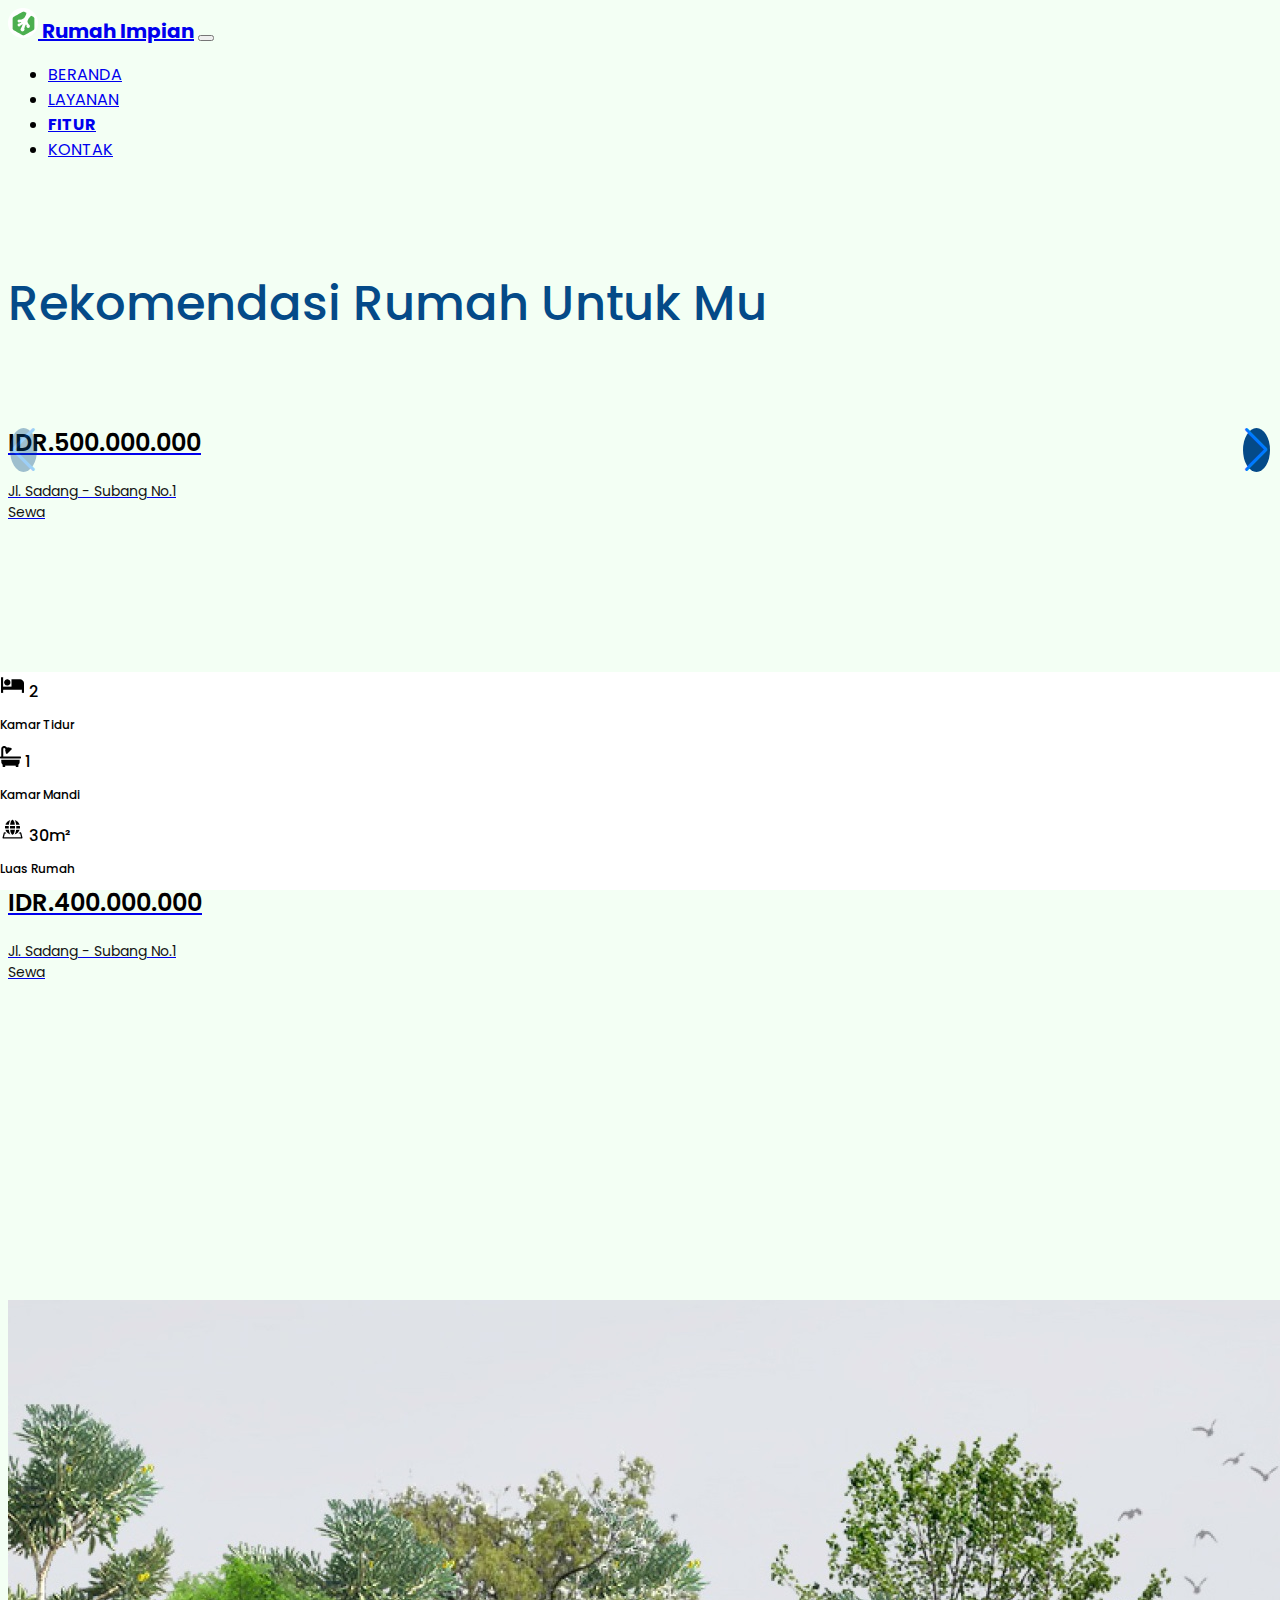
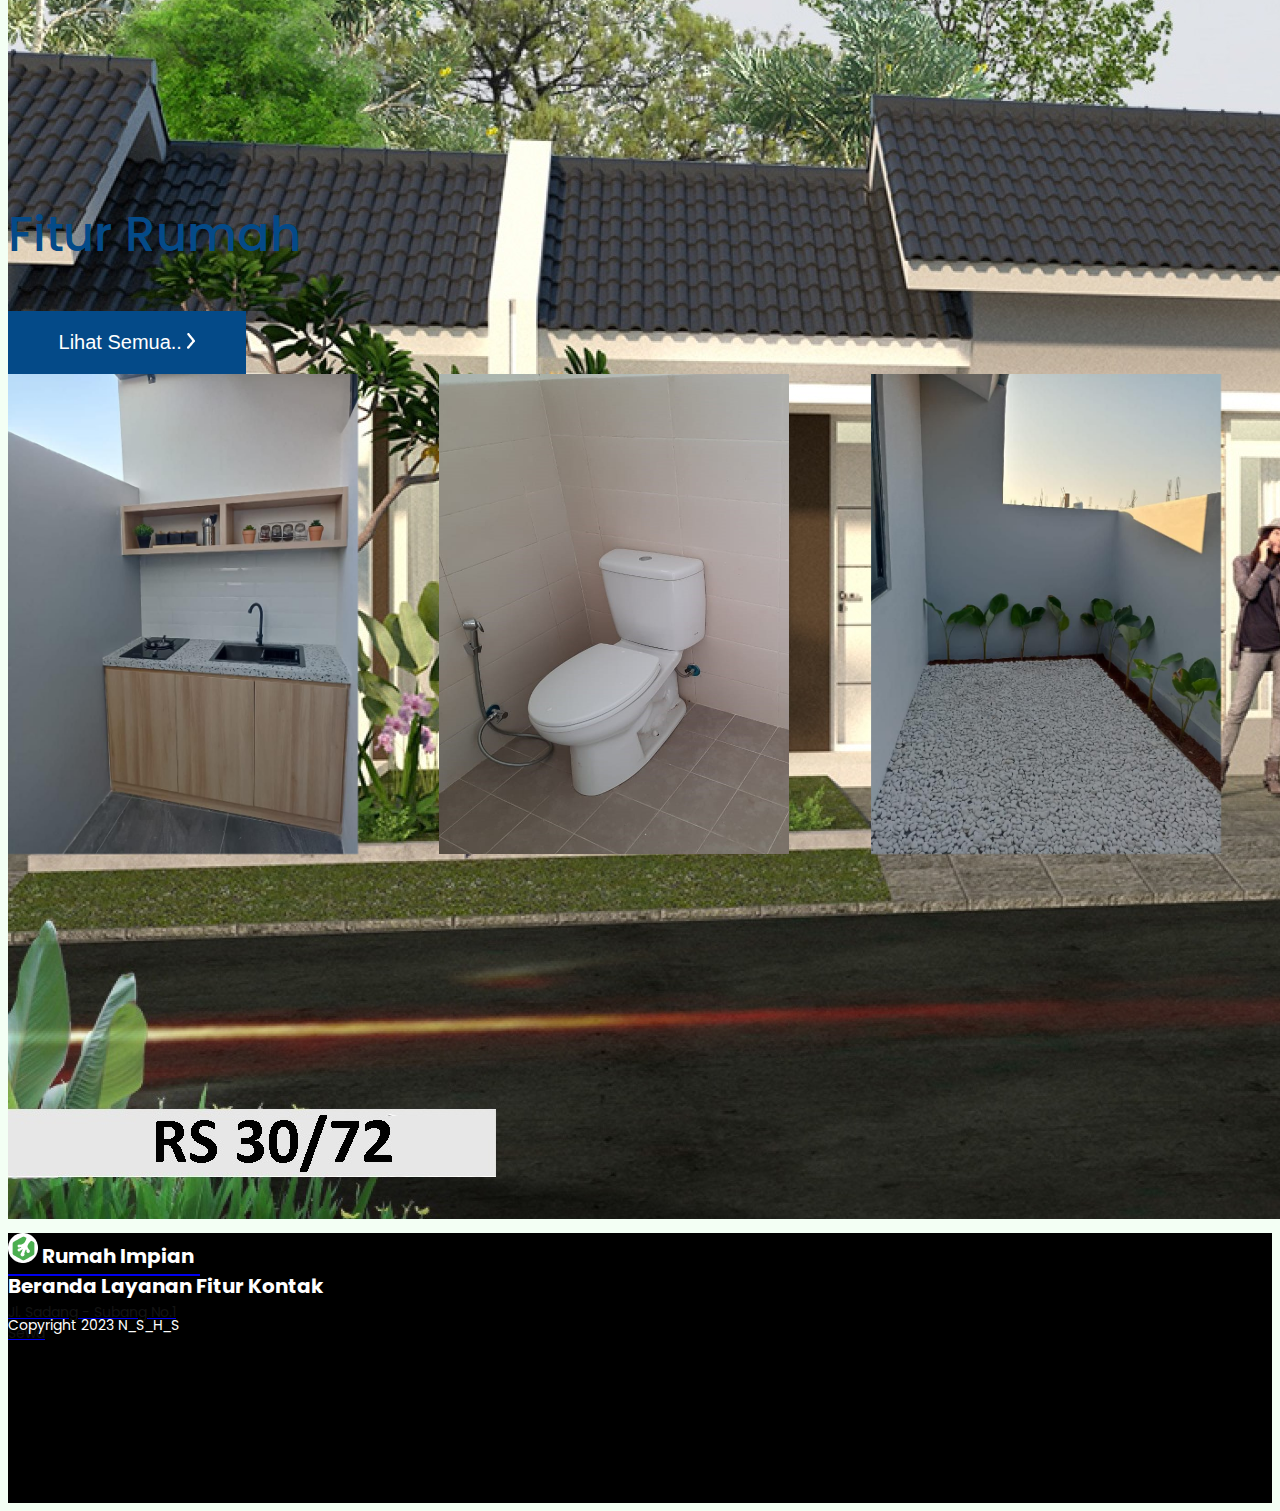
==== fitur.html @ d974c6dc "first commit" ====
<!doctype html>
<html lang="en">

<head>
    <!-- Required meta tags -->
    <meta charset="utf-8">
    <meta name="viewport" content="width=device-width, initial-scale=1">

    <!-- Bootstrap CSS -->
    <link href="https://cdn.jsdelivr.net/npm/bootstrap@5.0.2/dist/css/bootstrap.min.css" rel="stylesheet" integrity="sha384-EVSTQN3/azprG1Anm3QDgpJLIm9Nao0Yz1ztcQTwFspd3yD65VohhpuuCOmLASjC" crossorigin="anonymous">


    <!-- Font Google -->
    <link rel="preconnect" href="https://fonts.googleapis.com">
    <link rel="preconnect" href="https://fonts.gstatic.com" crossorigin>
    <link href="https://fonts.googleapis.com/css2?family=Poppins:wght@400;500;700&display=swap" rel="stylesheet">
    <link rel="stylesheet" href="https://cdn.jsdelivr.net/npm/boxicons@latest/css/boxicons.min.css">
    <!-- My Style -->
    <link rel="stylesheet" href="css/style.css">
    <link rel="stylesheet" href="css/fontawesome/css/fontawesome.min.css">
    <!-- Responsive Style -->
    <link rel="stylesheet" href="css/responsive.css">

    <!-- Logo Title Bar-->
    <link rel="icon" href="Assets/img/Logo Rumah Impian.png" type="image/x-icon">
    <!-- swipeer -->
    <link rel="stylesheet" href="https://cdn.jsdelivr.net/npm/swiper@10/swiper-bundle.min.css" />

    <title>Rumah Impian</title>
</head>
  
<body>

    <!-- Navbar -->
    <nav class="navbar navbar-expand-lg navbar-dark bg-transparent position-fixed w-100">
        <div class="container">
          <a class="navbar-brand" href="#">
            <img src="Assets/img/Logo Rumah Impian.png" alt="" width="30"                    
                class="d-inline-block align-text-top me-3">
            Rumah Impian</a>
          <button class="navbar-toggler" type="button" data-bs-toggle="collapse" data-bs-target="#navbarNav" aria-controls="navbarNav" aria-expanded="false" aria-label="Toggle navigation">
            <span class="navbar-toggler-icon"></span>
          </button>
          <div class="collapse navbar-collapse" id="navbarNav">
            <ul class="navbar-nav mx-auto">
              <li class="nav-item mx-2">
                <a href="index.html" class="nav-link" >BERANDA</a>
              </li>
              <li class="nav-item mx-2">
                <a class="nav-link" href="layanan.html">LAYANAN</a>
              </li>
              <li class="nav-item mx-2">
                <a class="nav-link active " href="fitur1.html">FITUR</a>
              </li>
              <li class="nav-item mx-2">
                <a href="Kontak.html" class="nav-link">KONTAK</a>
              </li>
            </ul>

          </div>
        </div>
    </nav>
<br><br>
    <section id="Rekomendasi">
      <div class="container">
        <div class="row mb-5">
          <div class="col-12 text-center">
            <h2>Rekomendasi Rumah Untuk Mu</h2>
          </div>
        </div>

        <div class="row">
          <div class="col-4 mb-4">
            <div class="card p-2" style="width: 22rem;">
              <img src="Assets/img/rumah tipe 4598.jpg" alt=""><br>
              <a href="profil1.html">
              <div class="card-body">
                <h4>IDR.500.000.000</h4>
                <p class="mb-4 lh-sm">Jl. Sadang - Subang No.1 <br> <span class="text-danger">Sewa</span> </p>
              </div>

              <div class="card-fasilitas d-flex justify-content-between px-4">
                <span>
                  <img src="Assets/img/bed icon.png" alt=""> 2
                  <p>Kamar Tidur</p>
                </span>

                <span>
                  <img src="Assets/img/bath icon.png" alt=""> 1
                  <p>Kamar Mandi</p>
                </span>

                <span>
                  <img src="Assets/img/luas rumah icon.png" alt=""> 45m²
                  <p>Luas Rumah</p>
                </span>
              </div>
             </a>
            </div>
          </div>

          <div class="col-4 mb-4">
            <div class="card p-2" style="width: 22rem;">
              <img src="Assets/img/rumah tipe 3672.jpg" alt=""><br>
              <a href="profil2.html">
              <div class="card-body">
                <h4>IDR.400.000.000</h4>
                <p class="mb-4 lh-sm">Jl. Sadang - Subang No.1 <br> <span class="text-danger">Sewa</span> </p>
              </div>

              <div class="card-fasilitas d-flex justify-content-between px-4">
                <span>
                  <img src="Assets/img/bed icon.png" alt=""> 2
                  <p>Kamar Tidur</p>
                </span>

                <span>
                  <img src="Assets/img/bath icon.png" alt=""> 1
                  <p>Kamar Mandi</p>
                </span>

                <span>
                  <img src="Assets/img/luas rumah icon.png" alt=""> 36m²
                  <p>Luas Rumah</p>
                </span>
              </div>
             </a>
            </div>
          </div>
          <div class="col-4 mb-4">
            <div class="card p-2" style="width: 22rem;">
              <img src="Assets/img/rumah tipe 3072.jpg" alt=""><br>
              <a href="profil3.html">
              <div class="card-body">
                <h4>IDR.350.000.000</h4>
                <p class="mb-4 lh-sm">Jl. Sadang - Subang No.1 <br> <span class="text-danger">Sewa</span> </p>
              </div>

              <div class="card-fasilitas d-flex justify-content-between px-4">
                <span>
                  <img src="Assets/img/bed icon.png" alt=""> 2
                  <p>Kamar Tidur</p>
                </span>

                <span>
                  <img src="Assets/img/bath icon.png" alt=""> 1
                  <p>Kamar Mandi</p>
                </span>

                <span>
                  <img src="Assets/img/luas rumah icon.png" alt=""> 30m²
                  <p>Luas Rumah</p>
                </span>
              </div>
             </a>
            </div>
          </div>
          <!-- <div class="col-4 mb-4">
            <div class="card p-2" style="width: 22rem;">
              <img src="Assets/img/Home Image 4.png" alt="">
              <a href="profil4.html">
              <div class="card-body">
                <h4>IDR.500.000.000</h4>
                <p class="mb-4 lh-sm">Jl. Sadang - Subang No.1 <br> <span class="text-danger">Sewa</span> </p>
              </div>

              <div class="card-fasilitas d-flex justify-content-between px-4">
                <span>
                  <img src="Assets/img/bed icon.png" alt=""> 2
                  <p>Kamar Tidur</p>
                </span>

                <span>
                  <img src="Assets/img/bath icon.png" alt=""> 1
                  <p>Kamar Mandi</p>
                </span>

                <span>
                  <img src="Assets/img/luas rumah icon.png" alt=""> 45m²
                  <p>Luas Rumah</p>
                </span>
              </div>
             </a>
            </div>
          </div>
          <div class="col-4 mb-4">
            <div class="card p-2" style="width: 22rem;">
              <img src="Assets/img/Home Image 5.png" alt="">
              <a href="profil5.html">
              <div class="card-body">
                <h4>IDR.400.000.000</h4>
                <p class="mb-4 lh-sm">Jl. Sadang - Subang No.1 <br> <span class="text-danger">Sewa</span> </p>
              </div>

              <div class="card-fasilitas d-flex justify-content-between px-4">
                <span>
                  <img src="Assets/img/bed icon.png" alt=""> 2
                  <p>Kamar Tidur</p>
                </span>

                <span>
                  <img src="Assets/img/bath icon.png" alt=""> 1
                  <p>Kamar Mandi</p>
                </span>

                <span>
                  <img src="Assets/img/luas rumah icon.png" alt=""> 36m²
                  <p>Luas Rumah</p>
                </span>
              </div>
             </a>
            </div>
          </div> 
          <div class="col-4 mb-4">
            <div class="card p-2" style="width: 22rem;">
              <img src="Assets/img/Home Image 6.png" alt="">
              <a href="profil6.html">
              <div class="card-body">
                <h4>IDR.350.000.000</h4>
                <p class="mb-4 lh-sm">Jl. Sadang - Subang No.1 <br> <span class="text-danger">Sewa</span> </p>
              </div>

              <div class="card-fasilitas d-flex justify-content-between px-4">
                <span>
                  <img src="Assets/img/bed icon.png" alt=""> 2
                  <p>Kamar Tidur</p>
                </span>

                <span>
                  <img src="Assets/img/bath icon.png" alt=""> 1
                  <p>Kamar Mandi</p>
                </span>

                <span>
                  <img src="Assets/img/luas rumah icon.png" alt=""> 30m²
                  <p>Luas Rumah</p>
                </span>
              </div>
             </a>
            </div>
          </div> -->
        </div>
      </div>

    </section>

    <!-- Fitur Section -->
    <section id="fitur" class="mt-5 overflow-hidden">
      <div class="container position-relative">
        <div class="row mb-4">
          <div class="col-9">
            <h2>
              Fitur Rumah
            </h2>
          </div>
          <div class="col-3">
            <button class="button-fitur">Lihat Semua..
              <a href="fitur.html">
              <img src="Assets/img/Arrow tombol fitur.png" alt="" class="ms-4">
            </button></a>
          </div>
        </div>

        <div class="container position-relative mt-5">
          <div class="swiper mySwiper row">
            <div class="swiper-wrapper col-12 d-flex justify-content-start">
              <div class="swiper-slide card-fitur me-3 position-relative">
                <img src="Assets/img/dapur 1.jpeg"style="height: 480px; width: 350px;" alt="">

                <div class="overlay position-absolute top-0 bottom-0 start-0 end-0 w-100 h-100">
                  <div class="position-absolute top-50 start-50 translate-middle text-center w-100">
                    <h5>
                      Dapur
                    </h5>
                    <span>Rumah minimalist Type 45/98</span>
                    <h6>IDR.500jt</h6>
                  </div>
                </div>
              </div>

              <div class="swiper-slide card-fitur me-3 position-relative">
                <img src="Assets/img/toilet1.jpeg" style="height: 480px; width: 350px;" alt="">

                <div class="overlay position-absolute top-0 bottom-0 start-0 end-0 w-100 h-100">
                  <div class="position-absolute top-50 start-50 translate-middle text-center w-100">
                    <h5>
                      Kamar Mandi
                    </h5>
                    <span>Rumah minimalist Type 45/98</span>
                    <h6>IDR.500jt</h6>
                  </div>
                </div>
              </div>

              <div class="swiper-slide card-fitur me-3 position-relative">
                <img src="Assets/img/halaman belakang.jpeg" style="height: 480px; width: 350px;" alt="">

                <div class="overlay position-absolute top-0 bottom-0 start-0 end-0 w-100 h-100">
                  <div class="position-absolute top-50 start-50 translate-middle text-center w-100">
                    <h5>
                      Taman Belakang
                    </h5>
                    <span>Rumah minimalist Type 45/98</span>
                    <h6>IDR.500jt</h6>
                  </div>
                </div>
              </div>

              <div class="swiper-slide card-fitur me-3 position-relative">
                <img src="Assets/img/ruang tamu 2.jpeg" style="height: 480px; width: 350px;" alt="">

                <div class="overlay position-absolute top-0 bottom-0 start-0 end-0 w-100 h-100">
                  <div class="position-absolute top-50 start-50 translate-middle text-center w-100">
                    <h5>
                      Ruang Tamu
                    </h5>
                    <span>Rumah minimalist Type 45/98</span>
                    <h6>IDR.500jt</h6>
                  </div>
                </div>
              </div>
      
              <div class="swiper-slide card-fitur me-3 position-relative">
                <img src="Assets/img/kamar anak 2.jpeg" style="height: 480px; width: 350px;" alt="">

                <div class="overlay position-absolute top-0 bottom-0 start-0 end-0 w-100 h-100">
                  <div class="position-absolute top-50 start-50 translate-middle text-center w-100">
                    <h5>
                      Kamar Tidur
                    </h5>
                    <span>Rumah minimalist Type 45/98</span>
                    <h6>IDR.500jt</h6>
                  </div>
                </div>
              </div>
            </div>
          </div>
          <button class="swiper-button-prev position-absolute start-0 top-50 translate-middle" >
          </button>

          <button class="swiper-button-next position-absolute end-0 top-50 translate-middle">
          </button>
        </div>
      </div>
  </section><br>
    
    <footer class="d-flex align-items-center position-relative">
        <div class="container-fluid">
          <div class="container">
            <div class="row">
              <div class="col-md-7 d-flex align-items-center">
                <img src="Assets/img/Logo Rumah Impian.png" alt="">
                <a href="#" class="ms-3">Rumah Impian</a>
              </div>
              <div class="col-md-5 d-flex justify-content-evenly">
                <a href="#hero">Beranda</a>
                <a href="#layanan">Layanan</a>
                <a href="#fitur">Fitur</a>
                <a href="#contact">Kontak</a>
              </div>
            </div>
            <div class="row position-absolute copyright start-50 translate-middle">
              <div class="col-12">
                <p>Copyright 2023 N_S_H_S</p>
              </div>
            </div>
          </div>
        </div>
    </footer>


    <script src="https://cdn.jsdelivr.net/npm/swiper@10/swiper-bundle.min.js"></script>
    <script src="Js/script.js"></script>
    <!-- Optional JavaScript; choose one of the two! -->

    <!-- Option 1: Bootstrap Bundle with Popper -->
    <script src="https://cdn.jsdelivr.net/npm/bootstrap@5.0.2/dist/js/bootstrap.bundle.min.js" integrity="sha384-MrcW6ZMFYlzcLA8Nl+NtUVF0sA7MsXsP1UyJoMp4YLEuNSfAP+JcXn/tWtIaxVXM" crossorigin="anonymous"></script>

    <!-- Option 2: Separate Popper and Bootstrap JS -->
    <!--
    <script src="https://cdn.jsdelivr.net/npm/@popperjs/core@2.9.2/dist/umd/popper.min.js" integrity="sha384-IQsoLXl5PILFhosVNubq5LC7Qb9DXgDA9i+tQ8Zj3iwWAwPtgFTxbJ8NT4GN1R8p" crossorigin="anonymous"></script>
    <script src="https://cdn.jsdelivr.net/npm/bootstrap@5.0.2/dist/js/bootstrap.min.js" integrity="sha384-cVKIPhGWiC2Al4u+LWgxfKTRIcfu0JTxR+EQDz/bgldoEyl4H0zUF0QKbrJ0EcQF" crossorigin="anonymous"></script>
    -->
</body>

</html>
---- css/style.css ----
:root {
    --pr-color : #044a88 /*#048853*/;
}

body {
    font-family: 'Poppins', sans-serif;
    background-color: #f3fff4;
}

/* Navbar Style */

.navbar {
    z-index: 3;
}

/* Navbar Color */

.nav-color {
    background-color: #0d6efd /*#007245*/;
    transition: all ease-in-out 0.3s;
}

.bg-transparent {
    transition: all ease-in 0.3s;
}

* {
    z-index: 2;
}

.accsent-img {
    z-index: 1;
}

.img-hero {
    z-index: 1;
}

.navbar-brand {
    font-weight: 700;
    font-size: 20px;
}

.nav-link {
    font-size: 16px;
}

.nav-link.active {
    font-weight: 700;
}

.button-secondary {
    width: 133px;
    height: 40px;
    background-color: #fff;
    color: var(--pr-color);
    border: none;
    font-size: 16px;
    font-weight: 700;
}

.button-primary {
    width: 133px;
    height: 40px;
    background-color: transparent;
    color: #fff;
    border: none;
    font-size: 16px;
    font-weight: 400;
}

/* Hero Section */

#hero {
    background: linear-gradient(160deg, var(--pr-color), #000);
    height: 100vh;
    width: 100%;
}

.img-hero {
    height: 100%;
}

.hero-tagline h1 {
    color: #fff;
    font-weight: 700;
    font-size: 50px;
    line-height: 72px;
}

.hero-tagline p {
    font-size: 16px;
    color: #fff;
    margin-bottom: 60px;
    margin-top: 20px;
    line-height: 30px;
    width: 85%;
}

.button-lg-primary {
    width: 237px;
    height: 70px;
    background-color: #fff;
    color: var(--pr-color);
    border: none;
    font-size: 20px;
    font-weight: 700;
}

/* Layanan Section */

#layanan {
    padding: 100px 0;
}

h2 {
    font-size: 48px;
    font-weight: 500;
    color: var(--pr-color);
}

.sub-title {
    font-size: 18px;
    color: #000;
}

.card-layanan {
    width: 100%;
    height: 313px;
    border-radius: 5px;
    background-color: #fff;
    padding: 40px;
    box-shadow: 0 0 7px 3px rgba(0, 0, 0, 0.005);

    transition: all .2s ease-in;
}

.circle-icon {
    width: 70px;
    height: 70px;
    background-color: var(--pr-color);
    border-radius: 50%;

    transition: all .1s ease-in;
}

.card-layanan h3 {
    color: var(--pr-color);
    font-size: 24px;

    transition: all .2s ease-in;
}

.card-layanan p {
    color: #000;
    font-size: 14px;

    transition: all .3s ease-in;
}

/* Hover */

.card-layanan:hover {
    width: 100%;
    height: 313px;
    border-radius: 5px;
    background: linear-gradient(160deg, var(--pr-color), rgb(0, 0, 0));
    padding: 40px;
    box-shadow: 0 0 7px 3px rgba(0, 0, 0, 0.005);

    transition: all .2s ease-in;
}

.card-layanan:hover .circle-icon {
    background-color: #fff;
    transition: all .2s ease-in;
}

.card-layanan:hover h3 {
    color: #fff;
    font-size: 24px;

    transition: all .2s ease-in;
}

.card-layanan:hover p {
    color: #fff;
    font-size: 14px;

    transition: all .2s ease-in;
}

/* Search Section */

#search {
    background-image: url(/Assets/img/search-background.png
    );
    height: 100vh;
    background-repeat: no-repeat;
    background-size: cover;
    
}

#search h1 {
    font-size: 48px;
    font-style: normal;
    font-weight: 600;
    line-height: 72px;
    letter-spacing: 0cm;
    text-align: center;
    color: #67c92e;
}

#search p {
    font-size: 24px;
    font-style: normal;
    font-weight: 400;
    line-height: 36px;
    letter-spacing: 0cm;
    text-align: center;
    color: #42f569;
}

.input-cari {
    height: 88px;
}

.input-cari:focus {
    border: none;
}

.input-cari .button-secondary {
    width: 200px;
    height: 88px;
    border-color: rgba(255, 255, 255, 0.8);
    color: var(--pr-color);
    font-size: 18px;
    font-weight: 500;
    border: none;
    border-radius: 0 0 0 10px;
}

.input-cari .button-primary {
    height: 88px;
    background-color: var(--pr-color);
    color: #fff;
    border: none;
    font-size: 36px;
    font-weight: 500;
    border-radius: 0 10px 0 10px;
}

.nav-tabs {
    border: none;
}

.nav-tabs .nav-link {
    background-color: rgba(255, 255, 255, 0.5);
    border-radius: 0 0 0 0;
}

.nav-tabs .nav-link.active {
    background-color: rgba(255, 255, 255, 0.8);
    color: var(--pr-color);
    border-radius: 0 9px 0 0;
    font-weight: 500;
}

.nav-tabs .nav-link {
    color: #000;
    border: none;
}

/* Section Rekomendasi */
.card {
    height: 460px;
    width: 95%;
    border: none;
}

.card-body h4 {
    color: #000000;
    font-weight: 600;
    font-size: 24px;
    line-height: .8rem;
}

.card-body p {
    color: #141414;
    font-weight: 400;
    font-size: 14px;
}

.card:hover {
    background: linear-gradient(170deg, var(--pr-color), #007245, #007245, #000);
    box-shadow: 0 10px 20px rgba(0, 0, 0, .25);
    transition: all ease-in-out .3s;
}

.card:hover .card-body h4 {
    color: #fff;
    transition: all ease-in-out .3s;
}

.card:hover .card-body p {
    color: #fff;
    transition: all ease-in-out .3s;
}

.card-fasilitas {
    position: absolute;
    right: 0;
    left: 0;
    bottom: 10px;
    background-color: #fff;
}

.card-fasilitas span {
    font-weight: 500;
    margin-top: 18px;
    color: #000;
}

.card-fasilitas p {
    font-size: 12px;
    color: #000;
}

/* Card Fasilitas */
.button-fitur {
   width: 238px;
   height: 63px;
   background-color: var(--pr-color);
   border: none;
   font-size: 20px;
   font-weight: 500;
   color: #fff; 
}

#fitur h2 {
    font-size: 48px;
    font-weight: 500;
}

.card-fitur h5 {
    color: #fff;
    font-size: 36px;
    font-weight: 600;
}

.card-fitur span {
    color: #fff;
    font-size: 14px;
}

.card-fitur h6 {
    color: #fff;
    font-size: 24px;
    font-weight: 600;
}

.card-fitur button {
    background-color: var(--pr-color);
    color: #fff;
    border: none;
    width: 150px;
    height: 45px;
    font-size: 18px;
    font-weight: 500;
}

.card-fitur .overlay {
    background-color: rgba(0, 0, 0, 0);
    opacity: 0;
    transition: all ease-in-out .3s;
}

.card-fitur .overlay:hover {
    background-color: rgba(0, 0, 0, 0.6);
    opacity: 1;
}

.swiper-button-next {
    border: none;
    border-radius: 50%;
    width: 65px;
    height: 65px;
    background-color: var(--pr-color);
    padding: 0;
}

.swiper-button-prev {
    border: none;
    border-radius: 50%;
    width: 61px;
    height: 61px;
    background-color: var(--pr-color);
    padding: 0;
}

.col-2 {
	width: 50%;
	min-height: 200px;
	padding:10px;
	box-sizing: border-box;
	float: left;
}
.col-2 img {
	border:1px solid #f9f9f9;
	padding:5px;
	box-sizing: border-box;
}
.col-2 h3 {
	margin-bottom: 10px;
    color: #044a88;
}
.col-2 h4 {
	color: #C70039;
}
.col-2 p {
	margin:15px 0;
	text-align: justify;
	line-height: 25px;
	font-size:18px;
}

#contct {
    background-image: url(../Assets/img/bg\ contact.png);
    background-size: cover;
    background-repeat: no-repeat;
}

#contct .overlay {
    background: rgba(0, 0, 0, 0.5);
}

#contct .container {
    padding: 148px 0 148px 0;
}

#contct h3 {
    color: #FFF;
    font-size: 40px;
    font-style: normal;
    font-weight: 600;
    line-height: 60px;
    width: 441px;
}

#contct h6 {
    font-weight: 600;
    font-size: 18px;
    line-height: 27px;
    color: #FFFFFF;
    margin: 19px 0 14px 0;
}

#contact {
    background-image: url(../Assets/img/bg\ contact.png);
    margin-top: 158px;
    background-size: cover;
    background-repeat: no-repeat;
}

#contact .overlay {
    background: rgba(0, 0, 0, 0.5);
}

#contact .container {
    padding: 148px 0 148px 0;
}

#contact h3 {
    color: #FFF;
    font-size: 40px;
    font-style: normal;
    font-weight: 600;
    line-height: 60px;
    width: 441px;
}

#contact h6 {
    font-weight: 600;
    font-size: 18px;
    line-height: 27px;
    color: #FFFFFF;
    margin: 19px 0 14px 0;
}

.kontak a {
    font-style: normal;
    font-weight: normal;
    font-size: 16px;
    line-height: 18px;
    color: #FFFFFF;
    text-decoration: none;
    margin-left: 18px;
    width: 332px;
    display: inline-block;
}

.linkrumahimpian {
    font-style: normal;
    font-weight: normal;
    font-size: 16px;
    line-height: 18px;
    color: #FFFFFF;
    text-decoration: none;
}

.card-contact {
    width: 100%;
    height: 0 px;
    background-color: #FFFFFF;
    border-radius: 5px;
    padding: 10px 20px;
}

.card-contact h2 {
    font-family: Poppins;
    font-style: normal;
    font-weight: 600;
    font-size: 40px;
    line-height: 60px;
    color: #00985B;
    text-align: center;
    margin-bottom: 21px;
}

.form-control {
    background: #c4c4c4;
    height: 75px !important;
    border-radius: 0;
}

.form-floating label {
    font-style: normal;
    font-weight: normal;
    font-size: 16px;
    line-height: 18px;
    color: #717171;
}

.button-kontak {
    width: 100%;
    height: 75px;
    background: #00985B;
    border: none;
    font-weight: 600;
    font-size: 24px;
    line-height: 36px;
    color: #FFFFFF;
}

footer {
    width: 100%;
    height: 270px;
    background: #000000;
}

.copyright {
    bottom: 1%;
    color: #fff;
    font-family: Poppins;
    font-style: normal;
    font-weight: normal;
    font-size: 14px;
    line-height: 21px;
}

footer a {
    font-family: Poppins;
    font-style: normal;
    font-weight: bold;
    font-size: 20px;
    line-height: 30px;
    color: #FFFFFF;
    text-decoration: none;
}
.swiper-buton-prev:after,
.swiper-buton-next:after {
  content: '';
}

/* Swiper class */
.swiper-buton-next,
.swiper-buton-prev {
  top: initial;
  bottom: 5%;
  width: initial;
  height: initial;
  background-color: var(--container-color);
  box-shadow: 0 4px 12px hsla(0, 0%, 20%, .1);
  padding: .25rem;
  font-size: 1.5rem;
  color: var(--first-color);
}

.swiper-buton-next {
  right: initial;
  left: 4rem;
}
---- css/responsive.css ----
@media screen and (max-width : 922px){
    .input-cari .button-secondary {
        width: 120px;
        font-size: 14px;
    }

    .input-cari .button-primary {
        font-size: 24px;
    }
}

@media screen and (max-width : 576px){
    .hero-tagline h1 {
       line-height: 52px; 
    }

    .img-hero {
        width: 75%;
        height: auto;
    }

    h2 {
        font-size: 34px;
    }

    .sub-title {
        font-size: 16px;
    }

    .card-layanan {
        margin: 15px 0 ;
    }

    #search h2 {
        font-size: 42px;
        line-height: 52px;
    }

    #search p {
        font-size: 18px;
        line-height: 24px;
    }

    .input-cari .button-secondary {
        width: 50%;
        height: 60px;
        border-radius: 0;
    }

    .input-cari .button-primary {
        height: 60px;
        width: 30%;
        font-size: 20px;
        border-radius: 0 0 10px 0;
    }

    .input-cari .form-control {
        height: 60px !important;
    }
}

@media screen and (max-width :350px){
    
}
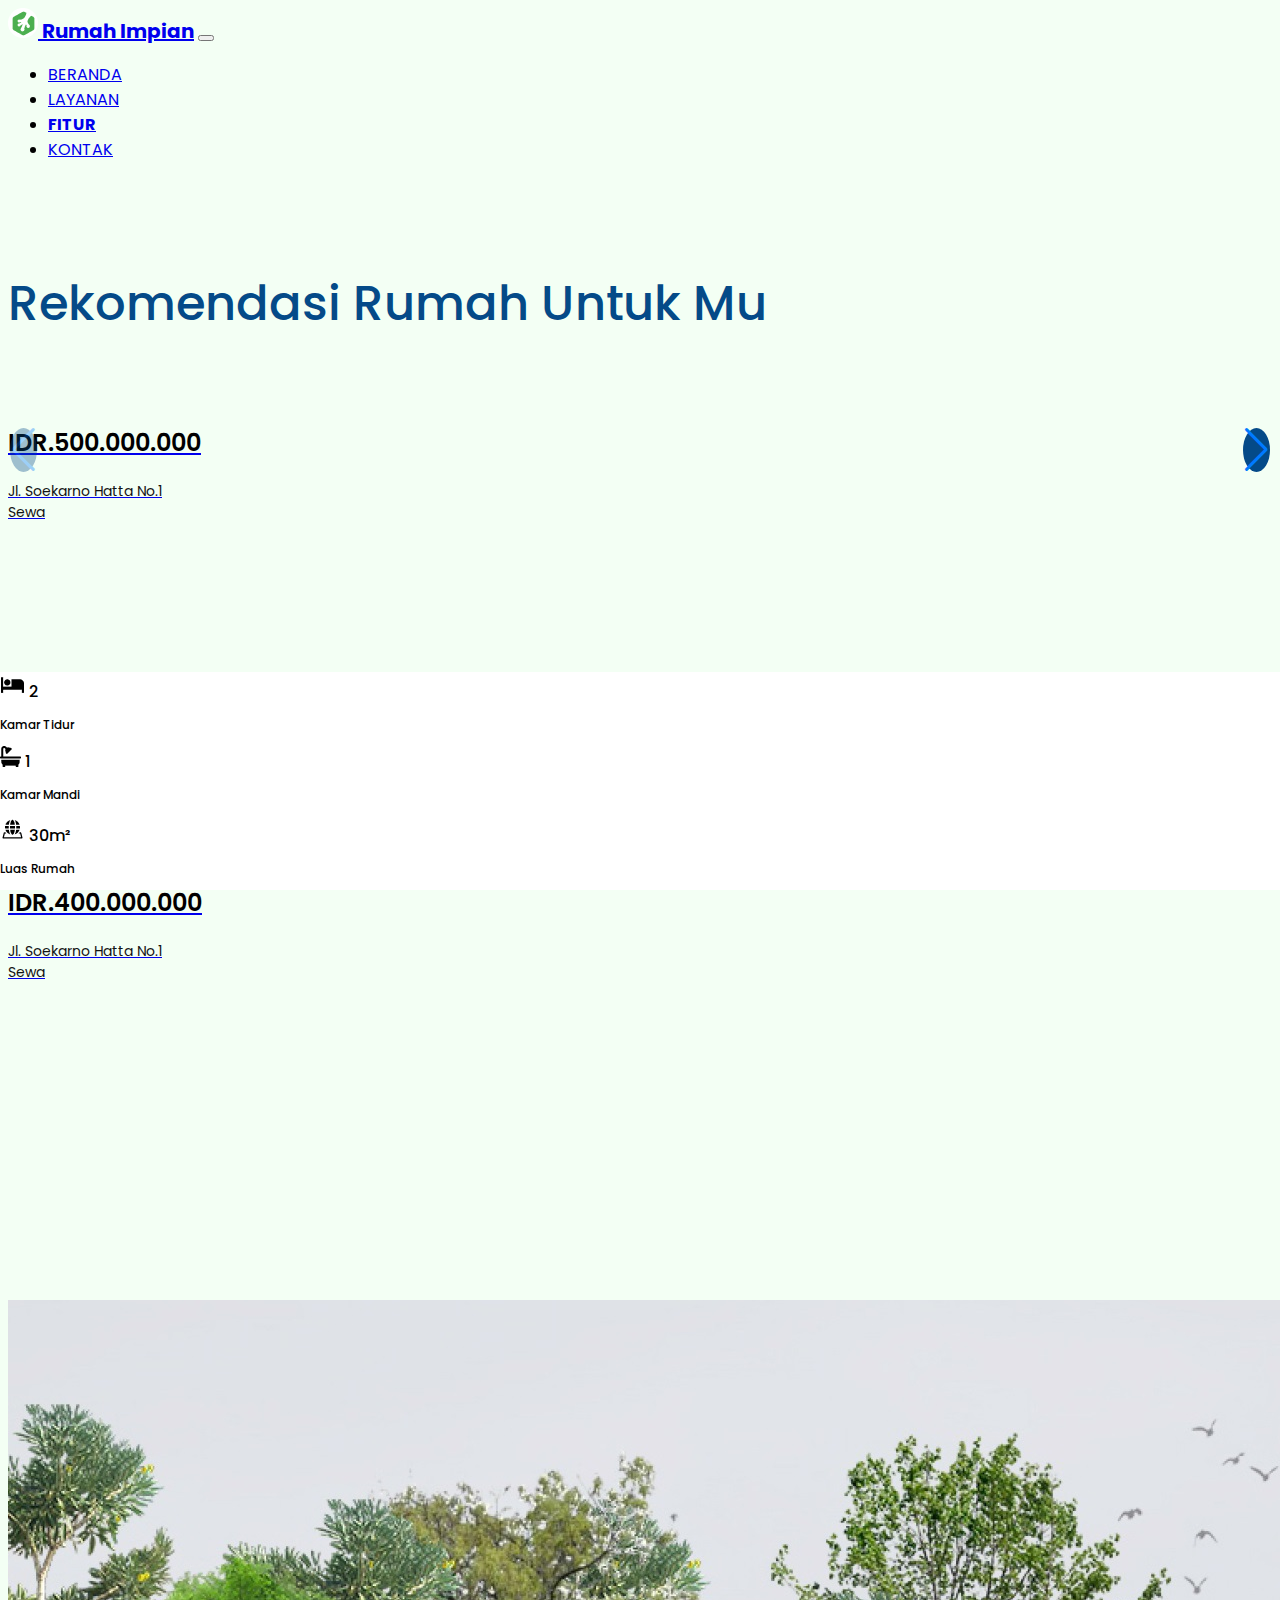
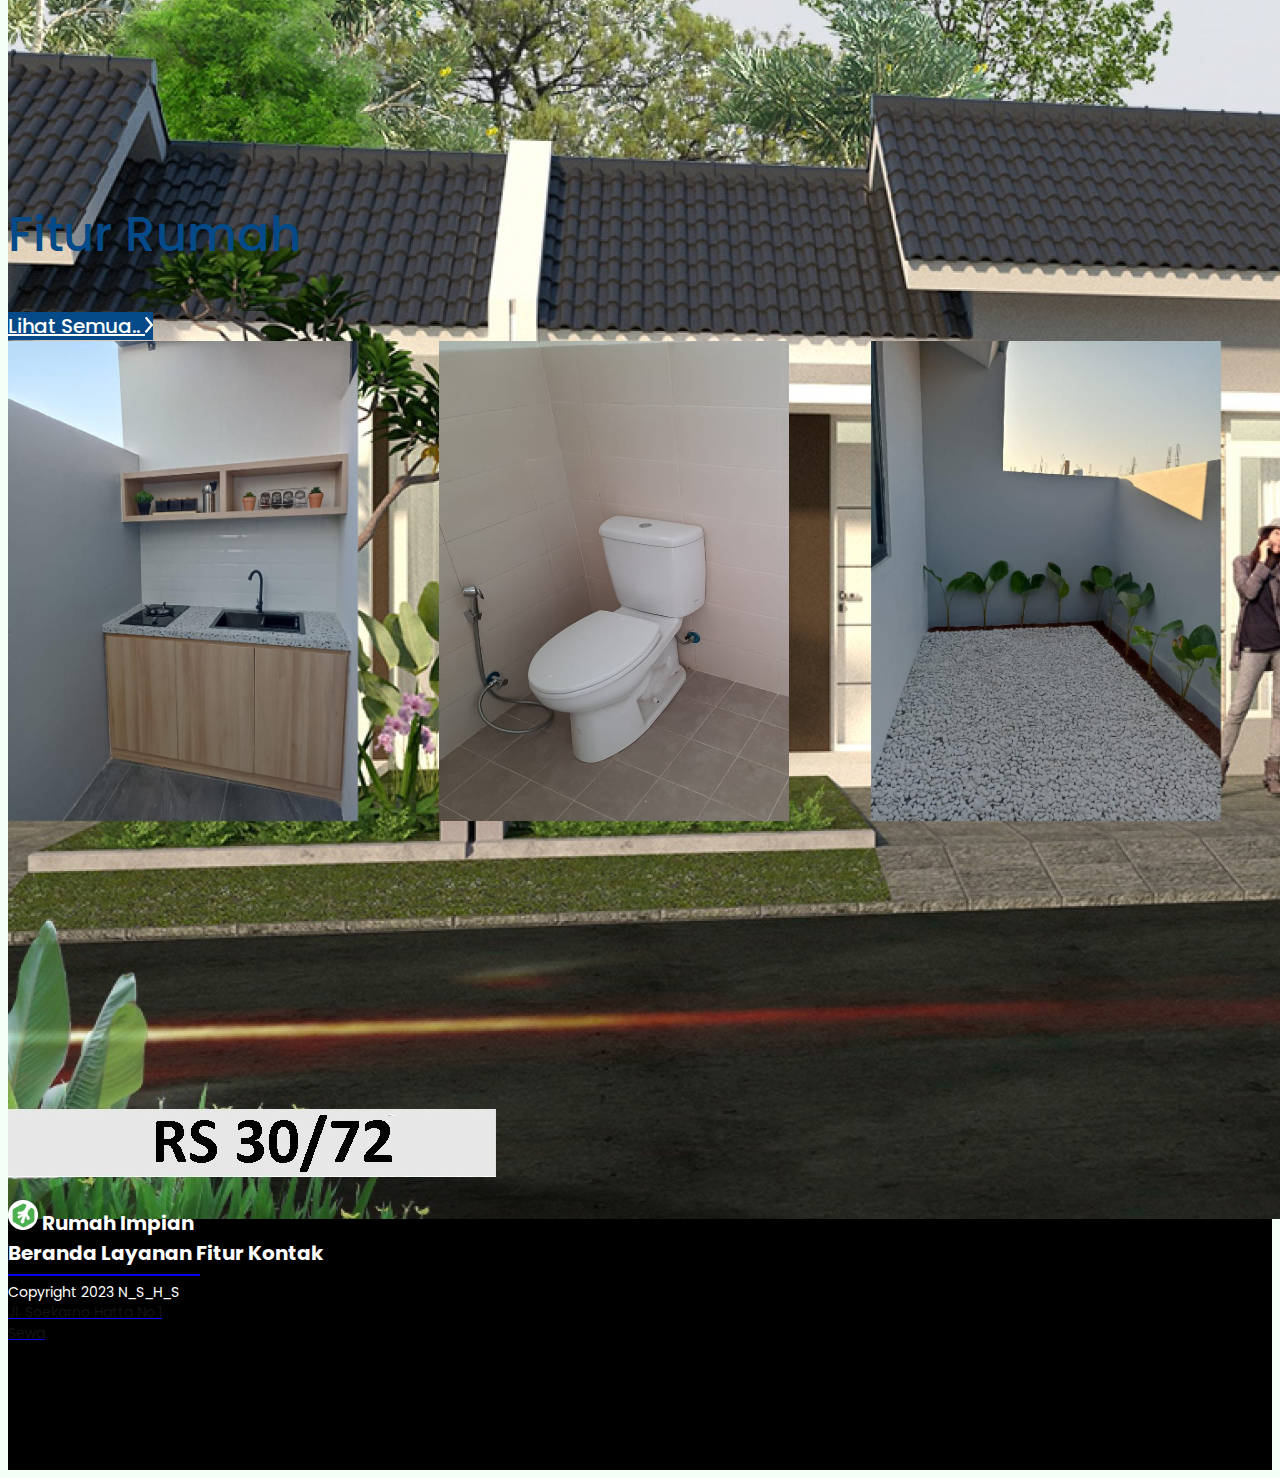
==== commit 0f357665: "Add files via upload" ====
--- a/fitur.html
+++ b/fitur.html
@@ -1,386 +1,389 @@
-<!doctype html>
-<html lang="en">
-
-<head>
-    <!-- Required meta tags -->
-    <meta charset="utf-8">
-    <meta name="viewport" content="width=device-width, initial-scale=1">
-
-    <!-- Bootstrap CSS -->
-    <link href="https://cdn.jsdelivr.net/npm/bootstrap@5.0.2/dist/css/bootstrap.min.css" rel="stylesheet" integrity="sha384-EVSTQN3/azprG1Anm3QDgpJLIm9Nao0Yz1ztcQTwFspd3yD65VohhpuuCOmLASjC" crossorigin="anonymous">
-
-
-    <!-- Font Google -->
-    <link rel="preconnect" href="https://fonts.googleapis.com">
-    <link rel="preconnect" href="https://fonts.gstatic.com" crossorigin>
-    <link href="https://fonts.googleapis.com/css2?family=Poppins:wght@400;500;700&display=swap" rel="stylesheet">
-    <link rel="stylesheet" href="https://cdn.jsdelivr.net/npm/boxicons@latest/css/boxicons.min.css">
-    <!-- My Style -->
-    <link rel="stylesheet" href="css/style.css">
-    <link rel="stylesheet" href="css/fontawesome/css/fontawesome.min.css">
-    <!-- Responsive Style -->
-    <link rel="stylesheet" href="css/responsive.css">
-
-    <!-- Logo Title Bar-->
-    <link rel="icon" href="Assets/img/Logo Rumah Impian.png" type="image/x-icon">
-    <!-- swipeer -->
-    <link rel="stylesheet" href="https://cdn.jsdelivr.net/npm/swiper@10/swiper-bundle.min.css" />
-
-    <title>Rumah Impian</title>
-</head>
-  
-<body>
-
-    <!-- Navbar -->
-    <nav class="navbar navbar-expand-lg navbar-dark bg-transparent position-fixed w-100">
-        <div class="container">
-          <a class="navbar-brand" href="#">
-            <img src="Assets/img/Logo Rumah Impian.png" alt="" width="30"                    
-                class="d-inline-block align-text-top me-3">
-            Rumah Impian</a>
-          <button class="navbar-toggler" type="button" data-bs-toggle="collapse" data-bs-target="#navbarNav" aria-controls="navbarNav" aria-expanded="false" aria-label="Toggle navigation">
-            <span class="navbar-toggler-icon"></span>
-          </button>
-          <div class="collapse navbar-collapse" id="navbarNav">
-            <ul class="navbar-nav mx-auto">
-              <li class="nav-item mx-2">
-                <a href="index.html" class="nav-link" >BERANDA</a>
-              </li>
-              <li class="nav-item mx-2">
-                <a class="nav-link" href="layanan.html">LAYANAN</a>
-              </li>
-              <li class="nav-item mx-2">
-                <a class="nav-link active " href="fitur1.html">FITUR</a>
-              </li>
-              <li class="nav-item mx-2">
-                <a href="Kontak.html" class="nav-link">KONTAK</a>
-              </li>
-            </ul>
-
-          </div>
-        </div>
-    </nav>
-<br><br>
-    <section id="Rekomendasi">
-      <div class="container">
-        <div class="row mb-5">
-          <div class="col-12 text-center">
-            <h2>Rekomendasi Rumah Untuk Mu</h2>
-          </div>
-        </div>
-
-        <div class="row">
-          <div class="col-4 mb-4">
-            <div class="card p-2" style="width: 22rem;">
-              <img src="Assets/img/rumah tipe 4598.jpg" alt=""><br>
-              <a href="profil1.html">
-              <div class="card-body">
-                <h4>IDR.500.000.000</h4>
-                <p class="mb-4 lh-sm">Jl. Sadang - Subang No.1 <br> <span class="text-danger">Sewa</span> </p>
-              </div>
-
-              <div class="card-fasilitas d-flex justify-content-between px-4">
-                <span>
-                  <img src="Assets/img/bed icon.png" alt=""> 2
-                  <p>Kamar Tidur</p>
-                </span>
-
-                <span>
-                  <img src="Assets/img/bath icon.png" alt=""> 1
-                  <p>Kamar Mandi</p>
-                </span>
-
-                <span>
-                  <img src="Assets/img/luas rumah icon.png" alt=""> 45m²
-                  <p>Luas Rumah</p>
-                </span>
-              </div>
-             </a>
-            </div>
-          </div>
-
-          <div class="col-4 mb-4">
-            <div class="card p-2" style="width: 22rem;">
-              <img src="Assets/img/rumah tipe 3672.jpg" alt=""><br>
-              <a href="profil2.html">
-              <div class="card-body">
-                <h4>IDR.400.000.000</h4>
-                <p class="mb-4 lh-sm">Jl. Sadang - Subang No.1 <br> <span class="text-danger">Sewa</span> </p>
-              </div>
-
-              <div class="card-fasilitas d-flex justify-content-between px-4">
-                <span>
-                  <img src="Assets/img/bed icon.png" alt=""> 2
-                  <p>Kamar Tidur</p>
-                </span>
-
-                <span>
-                  <img src="Assets/img/bath icon.png" alt=""> 1
-                  <p>Kamar Mandi</p>
-                </span>
-
-                <span>
-                  <img src="Assets/img/luas rumah icon.png" alt=""> 36m²
-                  <p>Luas Rumah</p>
-                </span>
-              </div>
-             </a>
-            </div>
-          </div>
-          <div class="col-4 mb-4">
-            <div class="card p-2" style="width: 22rem;">
-              <img src="Assets/img/rumah tipe 3072.jpg" alt=""><br>
-              <a href="profil3.html">
-              <div class="card-body">
-                <h4>IDR.350.000.000</h4>
-                <p class="mb-4 lh-sm">Jl. Sadang - Subang No.1 <br> <span class="text-danger">Sewa</span> </p>
-              </div>
-
-              <div class="card-fasilitas d-flex justify-content-between px-4">
-                <span>
-                  <img src="Assets/img/bed icon.png" alt=""> 2
-                  <p>Kamar Tidur</p>
-                </span>
-
-                <span>
-                  <img src="Assets/img/bath icon.png" alt=""> 1
-                  <p>Kamar Mandi</p>
-                </span>
-
-                <span>
-                  <img src="Assets/img/luas rumah icon.png" alt=""> 30m²
-                  <p>Luas Rumah</p>
-                </span>
-              </div>
-             </a>
-            </div>
-          </div>
-          <!-- <div class="col-4 mb-4">
-            <div class="card p-2" style="width: 22rem;">
-              <img src="Assets/img/Home Image 4.png" alt="">
-              <a href="profil4.html">
-              <div class="card-body">
-                <h4>IDR.500.000.000</h4>
-                <p class="mb-4 lh-sm">Jl. Sadang - Subang No.1 <br> <span class="text-danger">Sewa</span> </p>
-              </div>
-
-              <div class="card-fasilitas d-flex justify-content-between px-4">
-                <span>
-                  <img src="Assets/img/bed icon.png" alt=""> 2
-                  <p>Kamar Tidur</p>
-                </span>
-
-                <span>
-                  <img src="Assets/img/bath icon.png" alt=""> 1
-                  <p>Kamar Mandi</p>
-                </span>
-
-                <span>
-                  <img src="Assets/img/luas rumah icon.png" alt=""> 45m²
-                  <p>Luas Rumah</p>
-                </span>
-              </div>
-             </a>
-            </div>
-          </div>
-          <div class="col-4 mb-4">
-            <div class="card p-2" style="width: 22rem;">
-              <img src="Assets/img/Home Image 5.png" alt="">
-              <a href="profil5.html">
-              <div class="card-body">
-                <h4>IDR.400.000.000</h4>
-                <p class="mb-4 lh-sm">Jl. Sadang - Subang No.1 <br> <span class="text-danger">Sewa</span> </p>
-              </div>
-
-              <div class="card-fasilitas d-flex justify-content-between px-4">
-                <span>
-                  <img src="Assets/img/bed icon.png" alt=""> 2
-                  <p>Kamar Tidur</p>
-                </span>
-
-                <span>
-                  <img src="Assets/img/bath icon.png" alt=""> 1
-                  <p>Kamar Mandi</p>
-                </span>
-
-                <span>
-                  <img src="Assets/img/luas rumah icon.png" alt=""> 36m²
-                  <p>Luas Rumah</p>
-                </span>
-              </div>
-             </a>
-            </div>
-          </div> 
-          <div class="col-4 mb-4">
-            <div class="card p-2" style="width: 22rem;">
-              <img src="Assets/img/Home Image 6.png" alt="">
-              <a href="profil6.html">
-              <div class="card-body">
-                <h4>IDR.350.000.000</h4>
-                <p class="mb-4 lh-sm">Jl. Sadang - Subang No.1 <br> <span class="text-danger">Sewa</span> </p>
-              </div>
-
-              <div class="card-fasilitas d-flex justify-content-between px-4">
-                <span>
-                  <img src="Assets/img/bed icon.png" alt=""> 2
-                  <p>Kamar Tidur</p>
-                </span>
-
-                <span>
-                  <img src="Assets/img/bath icon.png" alt=""> 1
-                  <p>Kamar Mandi</p>
-                </span>
-
-                <span>
-                  <img src="Assets/img/luas rumah icon.png" alt=""> 30m²
-                  <p>Luas Rumah</p>
-                </span>
-              </div>
-             </a>
-            </div>
-          </div> -->
-        </div>
-      </div>
-
-    </section>
-
-    <!-- Fitur Section -->
-    <section id="fitur" class="mt-5 overflow-hidden">
-      <div class="container position-relative">
-        <div class="row mb-4">
-          <div class="col-9">
-            <h2>
-              Fitur Rumah
-            </h2>
-          </div>
-          <div class="col-3">
-            <button class="button-fitur">Lihat Semua..
-              <a href="fitur.html">
-              <img src="Assets/img/Arrow tombol fitur.png" alt="" class="ms-4">
-            </button></a>
-          </div>
-        </div>
-
-        <div class="container position-relative mt-5">
-          <div class="swiper mySwiper row">
-            <div class="swiper-wrapper col-12 d-flex justify-content-start">
-              <div class="swiper-slide card-fitur me-3 position-relative">
-                <img src="Assets/img/dapur 1.jpeg"style="height: 480px; width: 350px;" alt="">
-
-                <div class="overlay position-absolute top-0 bottom-0 start-0 end-0 w-100 h-100">
-                  <div class="position-absolute top-50 start-50 translate-middle text-center w-100">
-                    <h5>
-                      Dapur
-                    </h5>
-                    <span>Rumah minimalist Type 45/98</span>
-                    <h6>IDR.500jt</h6>
-                  </div>
-                </div>
-              </div>
-
-              <div class="swiper-slide card-fitur me-3 position-relative">
-                <img src="Assets/img/toilet1.jpeg" style="height: 480px; width: 350px;" alt="">
-
-                <div class="overlay position-absolute top-0 bottom-0 start-0 end-0 w-100 h-100">
-                  <div class="position-absolute top-50 start-50 translate-middle text-center w-100">
-                    <h5>
-                      Kamar Mandi
-                    </h5>
-                    <span>Rumah minimalist Type 45/98</span>
-                    <h6>IDR.500jt</h6>
-                  </div>
-                </div>
-              </div>
-
-              <div class="swiper-slide card-fitur me-3 position-relative">
-                <img src="Assets/img/halaman belakang.jpeg" style="height: 480px; width: 350px;" alt="">
-
-                <div class="overlay position-absolute top-0 bottom-0 start-0 end-0 w-100 h-100">
-                  <div class="position-absolute top-50 start-50 translate-middle text-center w-100">
-                    <h5>
-                      Taman Belakang
-                    </h5>
-                    <span>Rumah minimalist Type 45/98</span>
-                    <h6>IDR.500jt</h6>
-                  </div>
-                </div>
-              </div>
-
-              <div class="swiper-slide card-fitur me-3 position-relative">
-                <img src="Assets/img/ruang tamu 2.jpeg" style="height: 480px; width: 350px;" alt="">
-
-                <div class="overlay position-absolute top-0 bottom-0 start-0 end-0 w-100 h-100">
-                  <div class="position-absolute top-50 start-50 translate-middle text-center w-100">
-                    <h5>
-                      Ruang Tamu
-                    </h5>
-                    <span>Rumah minimalist Type 45/98</span>
-                    <h6>IDR.500jt</h6>
-                  </div>
-                </div>
-              </div>
-      
-              <div class="swiper-slide card-fitur me-3 position-relative">
-                <img src="Assets/img/kamar anak 2.jpeg" style="height: 480px; width: 350px;" alt="">
-
-                <div class="overlay position-absolute top-0 bottom-0 start-0 end-0 w-100 h-100">
-                  <div class="position-absolute top-50 start-50 translate-middle text-center w-100">
-                    <h5>
-                      Kamar Tidur
-                    </h5>
-                    <span>Rumah minimalist Type 45/98</span>
-                    <h6>IDR.500jt</h6>
-                  </div>
-                </div>
-              </div>
-            </div>
-          </div>
-          <button class="swiper-button-prev position-absolute start-0 top-50 translate-middle" >
-          </button>
-
-          <button class="swiper-button-next position-absolute end-0 top-50 translate-middle">
-          </button>
-        </div>
-      </div>
-  </section><br>
-    
-    <footer class="d-flex align-items-center position-relative">
-        <div class="container-fluid">
-          <div class="container">
-            <div class="row">
-              <div class="col-md-7 d-flex align-items-center">
-                <img src="Assets/img/Logo Rumah Impian.png" alt="">
-                <a href="#" class="ms-3">Rumah Impian</a>
-              </div>
-              <div class="col-md-5 d-flex justify-content-evenly">
-                <a href="#hero">Beranda</a>
-                <a href="#layanan">Layanan</a>
-                <a href="#fitur">Fitur</a>
-                <a href="#contact">Kontak</a>
-              </div>
-            </div>
-            <div class="row position-absolute copyright start-50 translate-middle">
-              <div class="col-12">
-                <p>Copyright 2023 N_S_H_S</p>
-              </div>
-            </div>
-          </div>
-        </div>
-    </footer>
-
-
-    <script src="https://cdn.jsdelivr.net/npm/swiper@10/swiper-bundle.min.js"></script>
-    <script src="Js/script.js"></script>
-    <!-- Optional JavaScript; choose one of the two! -->
-
-    <!-- Option 1: Bootstrap Bundle with Popper -->
-    <script src="https://cdn.jsdelivr.net/npm/bootstrap@5.0.2/dist/js/bootstrap.bundle.min.js" integrity="sha384-MrcW6ZMFYlzcLA8Nl+NtUVF0sA7MsXsP1UyJoMp4YLEuNSfAP+JcXn/tWtIaxVXM" crossorigin="anonymous"></script>
-
-    <!-- Option 2: Separate Popper and Bootstrap JS -->
-    <!--
-    <script src="https://cdn.jsdelivr.net/npm/@popperjs/core@2.9.2/dist/umd/popper.min.js" integrity="sha384-IQsoLXl5PILFhosVNubq5LC7Qb9DXgDA9i+tQ8Zj3iwWAwPtgFTxbJ8NT4GN1R8p" crossorigin="anonymous"></script>
-    <script src="https://cdn.jsdelivr.net/npm/bootstrap@5.0.2/dist/js/bootstrap.min.js" integrity="sha384-cVKIPhGWiC2Al4u+LWgxfKTRIcfu0JTxR+EQDz/bgldoEyl4H0zUF0QKbrJ0EcQF" crossorigin="anonymous"></script>
-    -->
-</body>
-
+<!doctype html>
+<html lang="en">
+
+<head>
+  <!-- Required meta tags -->
+  <meta charset="utf-8">
+  <meta name="viewport" content="width=device-width, initial-scale=1">
+
+  <!-- Bootstrap CSS -->
+  <link href="https://cdn.jsdelivr.net/npm/bootstrap@5.0.2/dist/css/bootstrap.min.css" rel="stylesheet"
+    integrity="sha384-EVSTQN3/azprG1Anm3QDgpJLIm9Nao0Yz1ztcQTwFspd3yD65VohhpuuCOmLASjC" crossorigin="anonymous">
+
+
+  <!-- Font Google -->
+  <link rel="preconnect" href="https://fonts.googleapis.com">
+  <link rel="preconnect" href="https://fonts.gstatic.com" crossorigin>
+  <link href="https://fonts.googleapis.com/css2?family=Poppins:wght@400;500;700&display=swap" rel="stylesheet">
+  <link rel="stylesheet" href="https://cdn.jsdelivr.net/npm/boxicons@latest/css/boxicons.min.css">
+  <!-- My Style -->
+  <link rel="stylesheet" href="css/style.css">
+  <link rel="stylesheet" href="css/fontawesome/css/fontawesome.min.css">
+  <!-- Responsive Style -->
+  <link rel="stylesheet" href="css/responsive.css">
+
+  <!-- Logo Title Bar-->
+  <link rel="icon" href="Assets/img/Logo Rumah Impian.png" type="image/x-icon">
+  <!-- swipeer -->
+  <link rel="stylesheet" href="https://cdn.jsdelivr.net/npm/swiper@10/swiper-bundle.min.css" />
+
+  <title>Rumah Impian</title>
+</head>
+
+<body>
+
+  <!-- Navbar -->
+  <nav class="navbar navbar-expand-lg navbar-dark bg-transparent position-fixed w-100">
+    <div class="container">
+      <a class="navbar-brand" href="#">
+        <img src="Assets/img/Logo Rumah Impian.png" alt="" width="30" class="d-inline-block align-text-top me-3">
+        Rumah Impian</a>
+      <button class="navbar-toggler" type="button" data-bs-toggle="collapse" data-bs-target="#navbarNav"
+        aria-controls="navbarNav" aria-expanded="false" aria-label="Toggle navigation">
+        <span class="navbar-toggler-icon"></span>
+      </button>
+      <div class="collapse navbar-collapse" id="navbarNav">
+        <ul class="navbar-nav mx-auto">
+          <li class="nav-item mx-2">
+            <a href="index.html" class="nav-link">BERANDA</a>
+          </li>
+          <li class="nav-item mx-2">
+            <a class="nav-link" href="layanan.html">LAYANAN</a>
+          </li>
+          <li class="nav-item mx-2">
+            <a class="nav-link active " href="fitur1.html">FITUR</a>
+          </li>
+          <li class="nav-item mx-2">
+            <a href="Kontak.html" class="nav-link">KONTAK</a>
+          </li>
+        </ul>
+
+      </div>
+    </div>
+  </nav>
+  <br><br>
+  <section id="Rekomendasi">
+    <div class="container">
+      <div class="row mt-5 mb-5">
+        <div class="col-12 text-center">
+          <h2>Rekomendasi Rumah Untuk Mu</h2>
+        </div>
+      </div>
+
+
+      <div class="row">
+        <div class="col-lg-4 col-md-6 col-sm-12 mb-4">
+          <div class="card p-2">
+            <img src="Assets/img/rumah tipe 4598.jpg" alt=""><br>
+            <a href="profil1.html">
+              <div class="card-body">
+                <h4>IDR.500.000.000</h4>
+                <p class="mb-4 lh-sm">Jl. Soekarno Hatta No.1 <br> <span class="text-danger">Sewa</span> </p>
+              </div>
+
+              <div class="card-fasilitas d-flex justify-content-between px-4">
+                <span>
+                  <img src="Assets/img/bed icon.png" alt=""> 2
+                  <p>Kamar Tidur</p>
+                </span>
+
+                <span>
+                  <img src="Assets/img/bath icon.png" alt=""> 1
+                  <p>Kamar Mandi</p>
+                </span>
+
+                <span>
+                  <img src="Assets/img/luas rumah icon.png" alt=""> 45m²
+                  <p>Luas Rumah</p>
+                </span>
+              </div>
+            </a>
+          </div>
+        </div>
+
+        <div class="col-lg-4 col-md-6 col-sm-12 mb-4">
+          <div class="card p-2">
+            <img src="Assets/img/rumah tipe 3672.jpg" alt=""><br>
+            <a href="profil2.html">
+              <div class="card-body">
+                <h4>IDR.400.000.000</h4>
+                <p class="mb-4 lh-sm">Jl. Soekarno Hatta No.1 <br> <span class="text-danger">Sewa</span> </p>
+              </div>
+
+              <div class="card-fasilitas d-flex justify-content-between px-4">
+                <span>
+                  <img src="Assets/img/bed icon.png" alt=""> 2
+                  <p>Kamar Tidur</p>
+                </span>
+
+                <span>
+                  <img src="Assets/img/bath icon.png" alt=""> 1
+                  <p>Kamar Mandi</p>
+                </span>
+
+                <span>
+                  <img src="Assets/img/luas rumah icon.png" alt=""> 36m²
+                  <p>Luas Rumah</p>
+                </span>
+              </div>
+            </a>
+          </div>
+        </div>
+
+        <div class="col-lg-4 col-md-6 col-sm-12 mb-4">
+          <div class="card p-2">
+            <img src="Assets/img/rumah tipe 3072.jpg" alt=""><br>
+            <a href="profil3.html">
+              <div class="card-body">
+                <h4>IDR.350.000.000</h4>
+                <p class="mb-4 lh-sm">Jl. Soekarno Hatta No.1 <br> <span class="text-danger">Sewa</span> </p>
+              </div>
+
+              <div class="card-fasilitas d-flex justify-content-between px-4">
+                <span>
+                  <img src="Assets/img/bed icon.png" alt=""> 2
+                  <p>Kamar Tidur</p>
+                </span>
+
+                <span>
+                  <img src="Assets/img/bath icon.png" alt=""> 1
+                  <p>Kamar Mandi</p>
+                </span>
+
+                <span>
+                  <img src="Assets/img/luas rumah icon.png" alt=""> 30m²
+                  <p>Luas Rumah</p>
+                </span>
+              </div>
+            </a>
+          </div>
+        </div>
+        <!-- <div class="col-4 mb-4">
+            <div class="card p-2" style="width: 22rem;">
+              <img src="Assets/img/Home Image 4.png" alt="">
+              <a href="profil4.html">
+              <div class="card-body">
+                <h4>IDR.500.000.000</h4>
+                <p class="mb-4 lh-sm">Jl. Sadang - Subang No.1 <br> <span class="text-danger">Sewa</span> </p>
+              </div>
+
+              <div class="card-fasilitas d-flex justify-content-between px-4">
+                <span>
+                  <img src="Assets/img/bed icon.png" alt=""> 2
+                  <p>Kamar Tidur</p>
+                </span>
+
+                <span>
+                  <img src="Assets/img/bath icon.png" alt=""> 1
+                  <p>Kamar Mandi</p>
+                </span>
+
+                <span>
+                  <img src="Assets/img/luas rumah icon.png" alt=""> 45m²
+                  <p>Luas Rumah</p>
+                </span>
+              </div>
+             </a>
+            </div>
+          </div>
+          <div class="col-4 mb-4">
+            <div class="card p-2" style="width: 22rem;">
+              <img src="Assets/img/Home Image 5.png" alt="">
+              <a href="profil5.html">
+              <div class="card-body">
+                <h4>IDR.400.000.000</h4>
+                <p class="mb-4 lh-sm">Jl. Sadang - Subang No.1 <br> <span class="text-danger">Sewa</span> </p>
+              </div>
+
+              <div class="card-fasilitas d-flex justify-content-between px-4">
+                <span>
+                  <img src="Assets/img/bed icon.png" alt=""> 2
+                  <p>Kamar Tidur</p>
+                </span>
+
+                <span>
+                  <img src="Assets/img/bath icon.png" alt=""> 1
+                  <p>Kamar Mandi</p>
+                </span>
+
+                <span>
+                  <img src="Assets/img/luas rumah icon.png" alt=""> 36m²
+                  <p>Luas Rumah</p>
+                </span>
+              </div>
+             </a>
+            </div>
+          </div> 
+          <div class="col-4 mb-4">
+            <div class="card p-2" style="width: 22rem;">
+              <img src="Assets/img/Home Image 6.png" alt="">
+              <a href="profil6.html">
+              <div class="card-body">
+                <h4>IDR.350.000.000</h4>
+                <p class="mb-4 lh-sm">Jl. Sadang - Subang No.1 <br> <span class="text-danger">Sewa</span> </p>
+              </div>
+
+              <div class="card-fasilitas d-flex justify-content-between px-4">
+                <span>
+                  <img src="Assets/img/bed icon.png" alt=""> 2
+                  <p>Kamar Tidur</p>
+                </span>
+
+                <span>
+                  <img src="Assets/img/bath icon.png" alt=""> 1
+                  <p>Kamar Mandi</p>
+                </span>
+
+                <span>
+                  <img src="Assets/img/luas rumah icon.png" alt=""> 30m²
+                  <p>Luas Rumah</p>
+                </span>
+              </div>
+             </a>
+            </div>
+          </div> -->
+      </div>
+    </div>
+  </section>
+
+  <!-- Fitur Section -->
+  <section id="fitur" class="mt-5 overflow-hidden">
+    <div class="container position-relative">
+      <div class="row mb-4 align-items-center">
+        <div class="col-lg-9 col-12 mb-3 mb-lg-0">
+            <h2>Fitur Rumah</h2>
+        </div>
+        <div class="col-lg-3 col-12 text-lg-end text-center">
+            <a href="fitur.html" class="btn button-fitur">
+                Lihat Semua..
+                <img src="Assets/img/Arrow tombol fitur.png" alt="" class="ms-2">
+            </a>
+        </div>
+    </div>
+    
+
+      <div class="container position-relative mt-5">
+        <div class="swiper mySwiper row">
+          <div class="swiper-wrapper col-12 d-flex justify-content-start">
+            <div class="swiper-slide card-fitur me-3 position-relative">
+              <img src="Assets/img/dapur 1.jpeg" style="height: 480px; width: 350px;" alt="">
+
+              <div class="overlay position-absolute top-0 bottom-0 start-0 end-0 w-100 h-100">
+                <div class="position-absolute top-50 start-50 translate-middle text-center w-100">
+                  <h5>
+                    Dapur
+                  </h5>
+                  <span>Rumah minimalist Type 45/98</span>
+                  <h6>IDR.500jt</h6>
+                </div>
+              </div>
+            </div>
+
+            <div class="swiper-slide card-fitur me-3 position-relative">
+              <img src="Assets/img/toilet1.jpeg" style="height: 480px; width: 350px;" alt="">
+
+              <div class="overlay position-absolute top-0 bottom-0 start-0 end-0 w-100 h-100">
+                <div class="position-absolute top-50 start-50 translate-middle text-center w-100">
+                  <h5>
+                    Kamar Mandi
+                  </h5>
+                  <span>Rumah minimalist Type 45/98</span>
+                  <h6>IDR.500jt</h6>
+                </div>
+              </div>
+            </div>
+
+            <div class="swiper-slide card-fitur me-3 position-relative">
+              <img src="Assets/img/halaman belakang.jpeg" style="height: 480px; width: 350px;" alt="">
+
+              <div class="overlay position-absolute top-0 bottom-0 start-0 end-0 w-100 h-100">
+                <div class="position-absolute top-50 start-50 translate-middle text-center w-100">
+                  <h5>
+                    Taman Belakang
+                  </h5>
+                  <span>Rumah minimalist Type 45/98</span>
+                  <h6>IDR.500jt</h6>
+                </div>
+              </div>
+            </div>
+
+            <div class="swiper-slide card-fitur me-3 position-relative">
+              <img src="Assets/img/ruang tamu 2.jpeg" style="height: 480px; width: 350px;" alt="">
+
+              <div class="overlay position-absolute top-0 bottom-0 start-0 end-0 w-100 h-100">
+                <div class="position-absolute top-50 start-50 translate-middle text-center w-100">
+                  <h5>
+                    Ruang Tamu
+                  </h5>
+                  <span>Rumah minimalist Type 45/98</span>
+                  <h6>IDR.500jt</h6>
+                </div>
+              </div>
+            </div>
+
+            <div class="swiper-slide card-fitur me-3 position-relative">
+              <img src="Assets/img/kamar anak 2.jpeg" style="height: 480px; width: 350px;" alt="">
+
+              <div class="overlay position-absolute top-0 bottom-0 start-0 end-0 w-100 h-100">
+                <div class="position-absolute top-50 start-50 translate-middle text-center w-100">
+                  <h5>
+                    Kamar Tidur
+                  </h5>
+                  <span>Rumah minimalist Type 45/98</span>
+                  <h6>IDR.500jt</h6>
+                </div>
+              </div>
+            </div>
+          </div>
+        </div>
+        <button class="swiper-button-prev position-absolute start-0 top-50 translate-middle">
+        </button>
+
+        <button class="swiper-button-next position-absolute end-0 top-50 translate-middle">
+        </button>
+      </div>
+    </div>
+  </section><br>
+
+  <footer class="d-flex align-items-center position-relative">
+    <div class="container-fluid">
+      <div class="container">
+        <div class="row">
+          <div class="col-md-7 d-flex align-items-center">
+            <img src="Assets/img/Logo Rumah Impian.png" alt="">
+            <a href="#" class="ms-3">Rumah Impian</a>
+          </div>
+          <div class="col-md-5 d-flex justify-content-evenly">
+            <a href="index.html">Beranda</a>
+            <a href="layanan.html">Layanan</a>
+            <a href="">Fitur</a>
+            <a href="Kontak.html">Kontak</a>
+          </div>
+        </div>
+        <div class="row position-absolute copyright start-50 translate-middle">
+          <div class="col-12">
+            <p>Copyright 2023 N_S_H_S</p>
+          </div>
+        </div>
+      </div>
+    </div>
+  </footer>
+
+
+  <script src="https://cdn.jsdelivr.net/npm/swiper@10/swiper-bundle.min.js"></script>
+  <script src="Js/script.js"></script>
+  <!-- Optional JavaScript; choose one of the two! -->
+
+  <!-- Option 1: Bootstrap Bundle with Popper -->
+  <script src="https://cdn.jsdelivr.net/npm/bootstrap@5.0.2/dist/js/bootstrap.bundle.min.js"
+    integrity="sha384-MrcW6ZMFYlzcLA8Nl+NtUVF0sA7MsXsP1UyJoMp4YLEuNSfAP+JcXn/tWtIaxVXM"
+    crossorigin="anonymous"></script>
+
+  <!-- Option 2: Separate Popper and Bootstrap JS -->
+  <!--
+    <script src="https://cdn.jsdelivr.net/npm/@popperjs/core@2.9.2/dist/umd/popper.min.js" integrity="sha384-IQsoLXl5PILFhosVNubq5LC7Qb9DXgDA9i+tQ8Zj3iwWAwPtgFTxbJ8NT4GN1R8p" crossorigin="anonymous"></script>
+    <script src="https://cdn.jsdelivr.net/npm/bootstrap@5.0.2/dist/js/bootstrap.min.js" integrity="sha384-cVKIPhGWiC2Al4u+LWgxfKTRIcfu0JTxR+EQDz/bgldoEyl4H0zUF0QKbrJ0EcQF" crossorigin="anonymous"></script>
+    -->
+</body>
+
 </html>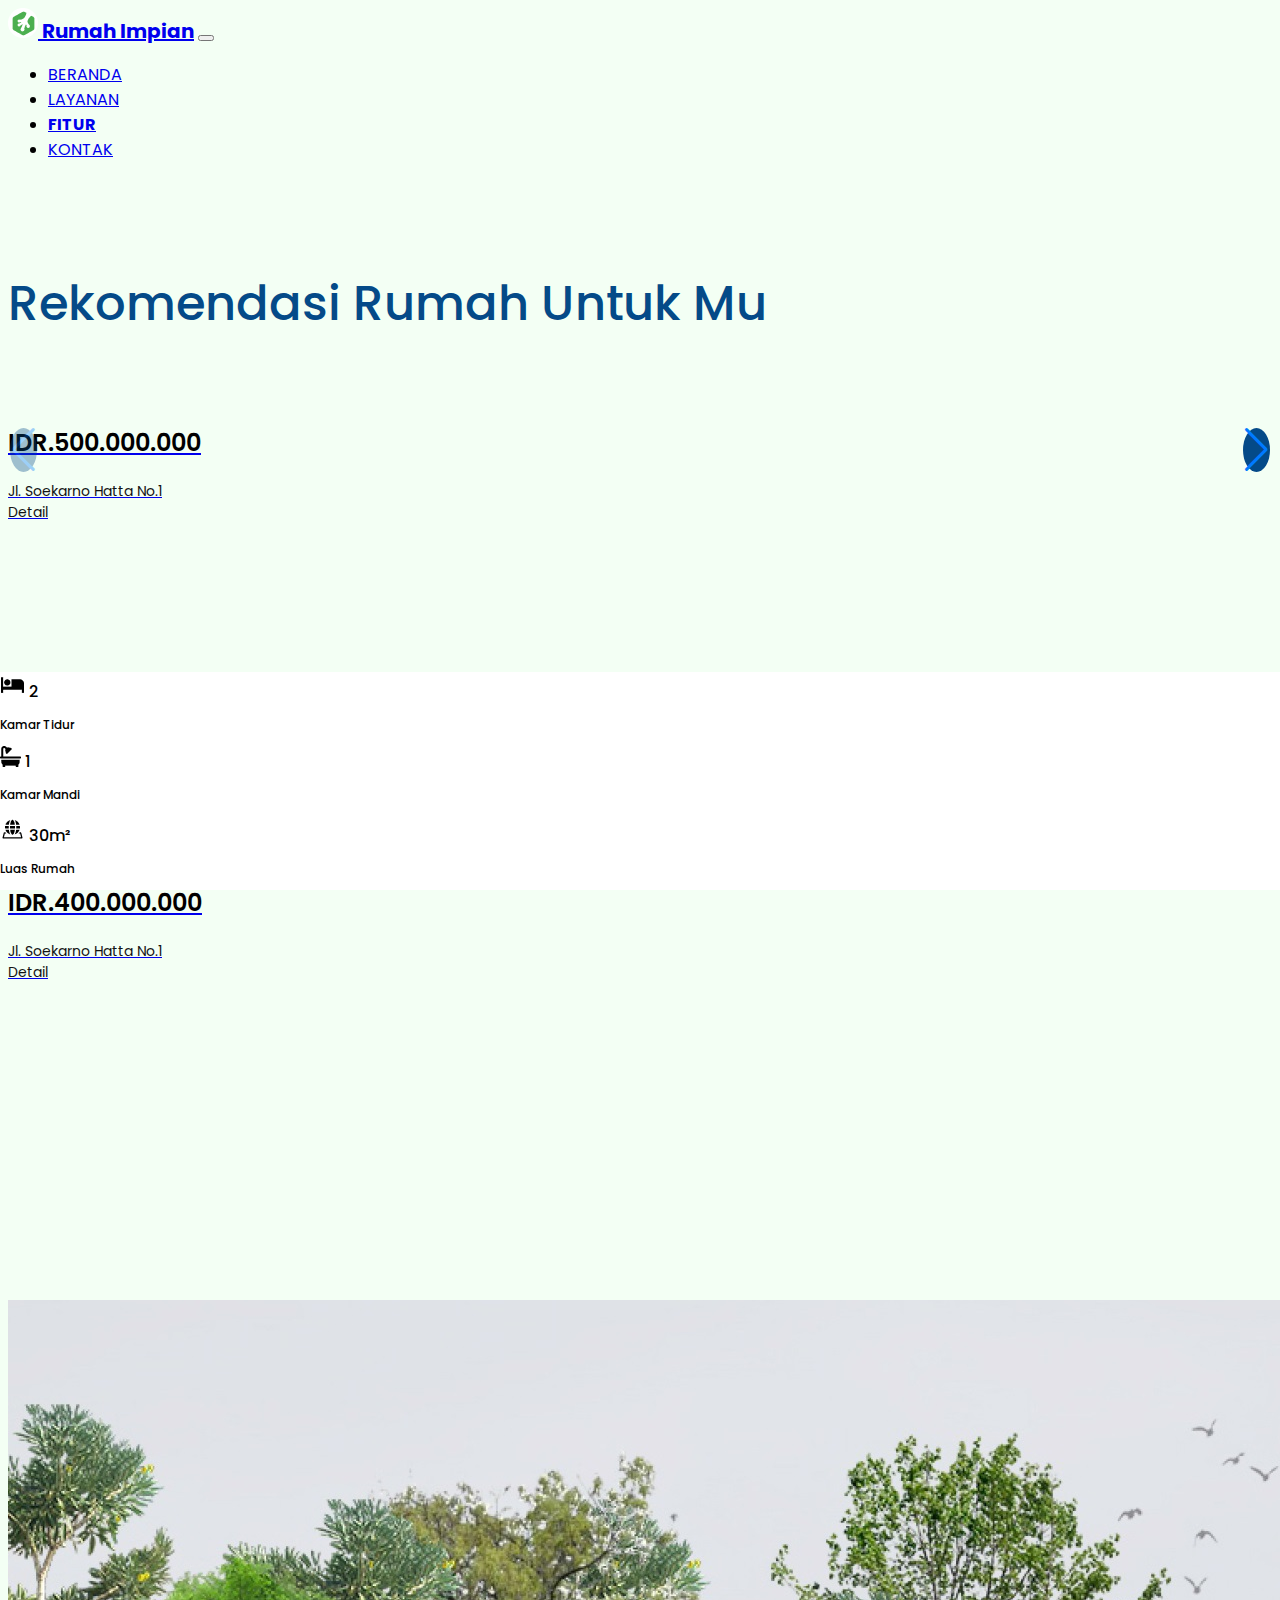
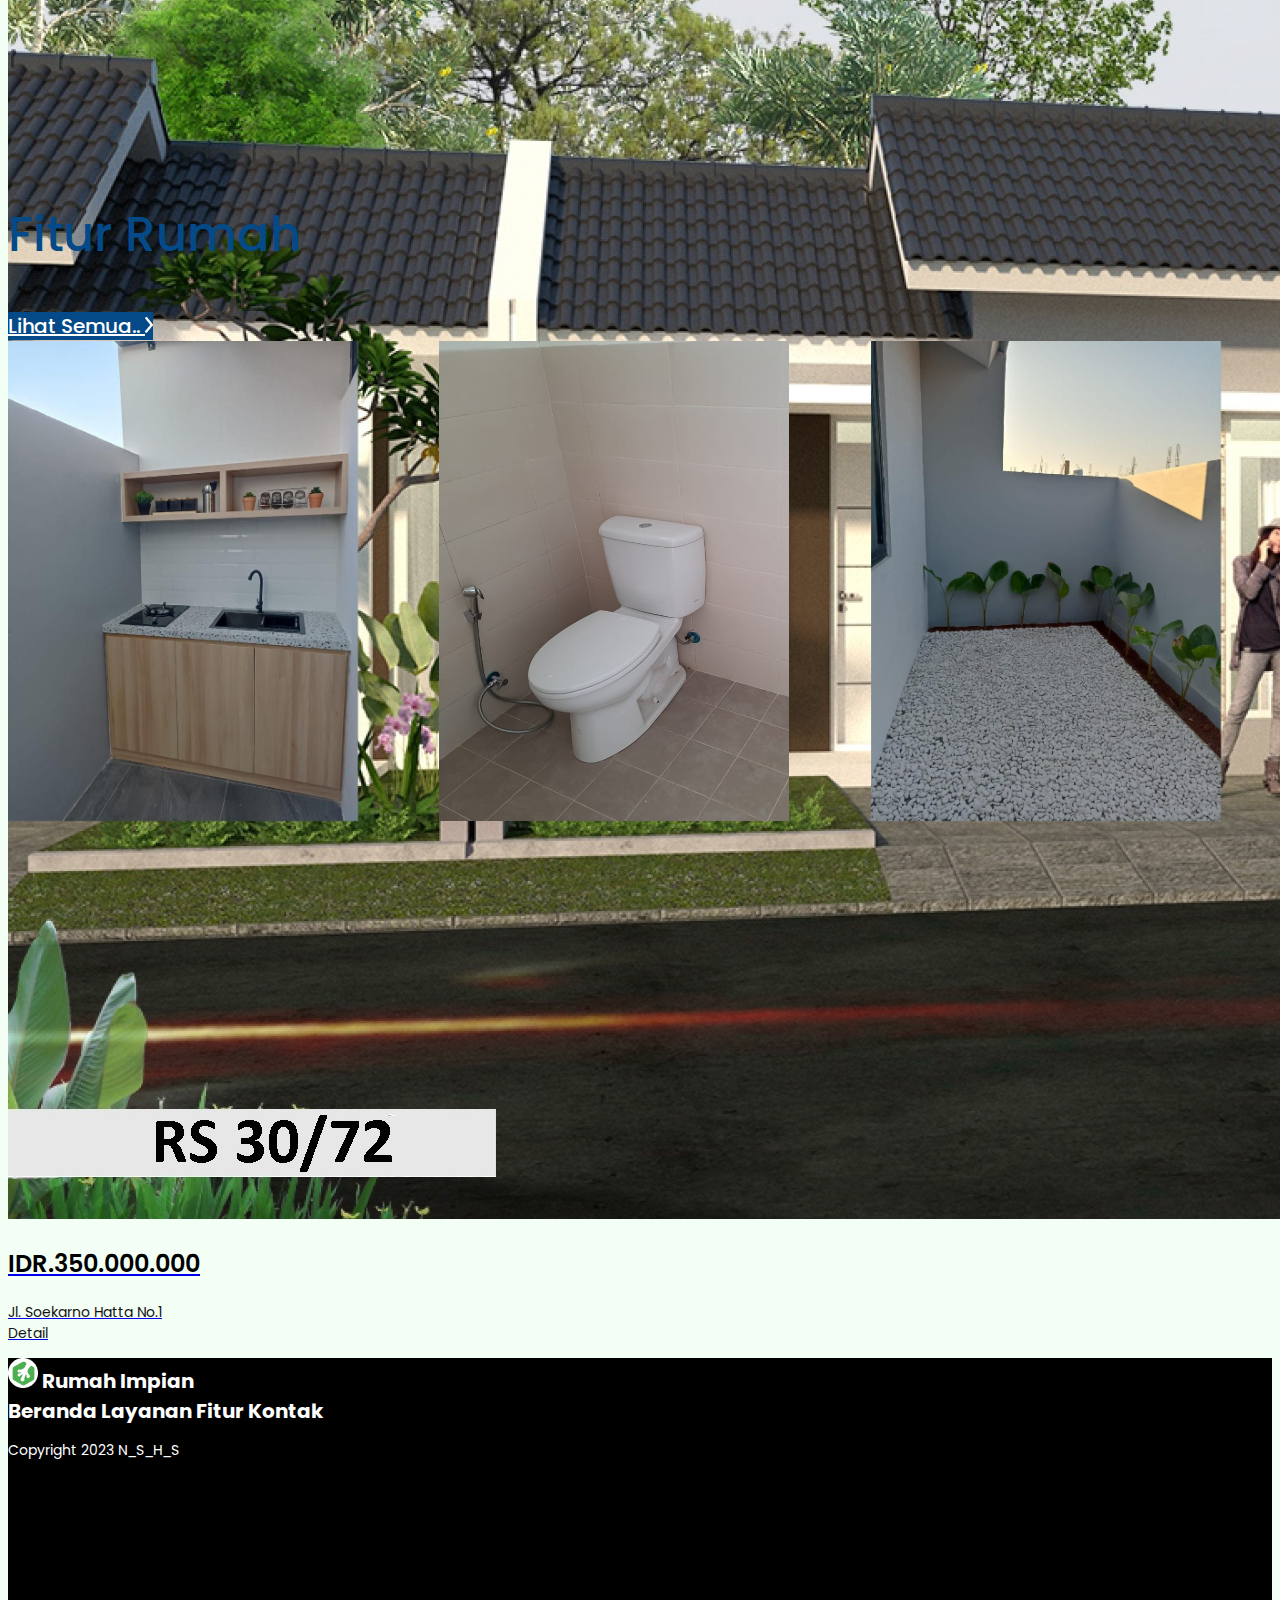
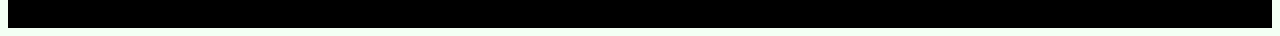
==== commit cb79cada: "Update fitur.html" ====
--- a/fitur.html
+++ b/fitur.html
@@ -78,7 +78,7 @@
             <a href="profil1.html">
               <div class="card-body">
                 <h4>IDR.500.000.000</h4>
-                <p class="mb-4 lh-sm">Jl. Soekarno Hatta No.1 <br> <span class="text-danger">Sewa</span> </p>
+                <p class="mb-4 lh-sm">Jl. Soekarno Hatta No.1 <br> <span class="text-danger">Detail</span> </p>
               </div>
 
               <div class="card-fasilitas d-flex justify-content-between px-4">
@@ -107,7 +107,7 @@
             <a href="profil2.html">
               <div class="card-body">
                 <h4>IDR.400.000.000</h4>
-                <p class="mb-4 lh-sm">Jl. Soekarno Hatta No.1 <br> <span class="text-danger">Sewa</span> </p>
+                <p class="mb-4 lh-sm">Jl. Soekarno Hatta No.1 <br> <span class="text-danger">Detail</span> </p>
               </div>
 
               <div class="card-fasilitas d-flex justify-content-between px-4">
@@ -136,7 +136,7 @@
             <a href="profil3.html">
               <div class="card-body">
                 <h4>IDR.350.000.000</h4>
-                <p class="mb-4 lh-sm">Jl. Soekarno Hatta No.1 <br> <span class="text-danger">Sewa</span> </p>
+                <p class="mb-4 lh-sm">Jl. Soekarno Hatta No.1 <br> <span class="text-danger">Detail</span> </p>
               </div>
 
               <div class="card-fasilitas d-flex justify-content-between px-4">
@@ -164,7 +164,7 @@
               <a href="profil4.html">
               <div class="card-body">
                 <h4>IDR.500.000.000</h4>
-                <p class="mb-4 lh-sm">Jl. Sadang - Subang No.1 <br> <span class="text-danger">Sewa</span> </p>
+                <p class="mb-4 lh-sm">Jl. Sadang - Subang No.1 <br> <span class="text-danger">Detail</span> </p>
               </div>
 
               <div class="card-fasilitas d-flex justify-content-between px-4">
@@ -192,7 +192,7 @@
               <a href="profil5.html">
               <div class="card-body">
                 <h4>IDR.400.000.000</h4>
-                <p class="mb-4 lh-sm">Jl. Sadang - Subang No.1 <br> <span class="text-danger">Sewa</span> </p>
+                <p class="mb-4 lh-sm">Jl. Sadang - Subang No.1 <br> <span class="text-danger">Detail</span> </p>
               </div>
 
               <div class="card-fasilitas d-flex justify-content-between px-4">
@@ -220,7 +220,7 @@
               <a href="profil6.html">
               <div class="card-body">
                 <h4>IDR.350.000.000</h4>
-                <p class="mb-4 lh-sm">Jl. Sadang - Subang No.1 <br> <span class="text-danger">Sewa</span> </p>
+                <p class="mb-4 lh-sm">Jl. Sadang - Subang No.1 <br> <span class="text-danger">Detail</span> </p>
               </div>
 
               <div class="card-fasilitas d-flex justify-content-between px-4">
@@ -386,4 +386,4 @@
     -->
 </body>
 
-</html>+</html>
--- a/css/style.css
+++ b/css/style.css
@@ -1,602 +1,574 @@
-:root {
-    --pr-color : #044a88 /*#048853*/;
-}
-
-body {
-    font-family: 'Poppins', sans-serif;
-    background-color: #f3fff4;
-}
-
-/* Navbar Style */
-
-.navbar {
-    z-index: 3;
-}
-
-/* Navbar Color */
-
-.nav-color {
-    background-color: #0d6efd /*#007245*/;
-    transition: all ease-in-out 0.3s;
-}
-
-.bg-transparent {
-    transition: all ease-in 0.3s;
-}
-
-* {
-    z-index: 2;
-}
-
-.accsent-img {
-    z-index: 1;
-}
-
-.img-hero {
-    z-index: 1;
-}
-
-.navbar-brand {
-    font-weight: 700;
-    font-size: 20px;
-}
-
-.nav-link {
-    font-size: 16px;
-}
-
-.nav-link.active {
-    font-weight: 700;
-}
-
-.button-secondary {
-    width: 133px;
-    height: 40px;
-    background-color: #fff;
-    color: var(--pr-color);
-    border: none;
-    font-size: 16px;
-    font-weight: 700;
-}
-
-.button-primary {
-    width: 133px;
-    height: 40px;
-    background-color: transparent;
-    color: #fff;
-    border: none;
-    font-size: 16px;
-    font-weight: 400;
-}
-
-/* Hero Section */
-
-#hero {
-    background: linear-gradient(160deg, var(--pr-color), #000);
-    height: 100vh;
-    width: 100%;
-}
-
-.img-hero {
-    height: 100%;
-}
-
-.hero-tagline h1 {
-    color: #fff;
-    font-weight: 700;
-    font-size: 50px;
-    line-height: 72px;
-}
-
-.hero-tagline p {
-    font-size: 16px;
-    color: #fff;
-    margin-bottom: 60px;
-    margin-top: 20px;
-    line-height: 30px;
-    width: 85%;
-}
-
-.button-lg-primary {
-    width: 237px;
-    height: 70px;
-    background-color: #fff;
-    color: var(--pr-color);
-    border: none;
-    font-size: 20px;
-    font-weight: 700;
-}
-
-/* Layanan Section */
-
-#layanan {
-    padding: 100px 0;
-}
-
-h2 {
-    font-size: 48px;
-    font-weight: 500;
-    color: var(--pr-color);
-}
-
-.sub-title {
-    font-size: 18px;
-    color: #000;
-}
-
-.card-layanan {
-    width: 100%;
-    height: 313px;
-    border-radius: 5px;
-    background-color: #fff;
-    padding: 40px;
-    box-shadow: 0 0 7px 3px rgba(0, 0, 0, 0.005);
-
-    transition: all .2s ease-in;
-}
-
-.circle-icon {
-    width: 70px;
-    height: 70px;
-    background-color: var(--pr-color);
-    border-radius: 50%;
-
-    transition: all .1s ease-in;
-}
-
-.card-layanan h3 {
-    color: var(--pr-color);
-    font-size: 24px;
-
-    transition: all .2s ease-in;
-}
-
-.card-layanan p {
-    color: #000;
-    font-size: 14px;
-
-    transition: all .3s ease-in;
-}
-
-/* Hover */
-
-.card-layanan:hover {
-    width: 100%;
-    height: 313px;
-    border-radius: 5px;
-    background: linear-gradient(160deg, var(--pr-color), rgb(0, 0, 0));
-    padding: 40px;
-    box-shadow: 0 0 7px 3px rgba(0, 0, 0, 0.005);
-
-    transition: all .2s ease-in;
-}
-
-.card-layanan:hover .circle-icon {
-    background-color: #fff;
-    transition: all .2s ease-in;
-}
-
-.card-layanan:hover h3 {
-    color: #fff;
-    font-size: 24px;
-
-    transition: all .2s ease-in;
-}
-
-.card-layanan:hover p {
-    color: #fff;
-    font-size: 14px;
-
-    transition: all .2s ease-in;
-}
-
-/* Search Section */
-
-#search {
-    background-image: url(/Assets/img/search-background.png
-    );
-    height: 100vh;
-    background-repeat: no-repeat;
-    background-size: cover;
-    
-}
-
-#search h1 {
-    font-size: 48px;
-    font-style: normal;
-    font-weight: 600;
-    line-height: 72px;
-    letter-spacing: 0cm;
-    text-align: center;
-    color: #67c92e;
-}
-
-#search p {
-    font-size: 24px;
-    font-style: normal;
-    font-weight: 400;
-    line-height: 36px;
-    letter-spacing: 0cm;
-    text-align: center;
-    color: #42f569;
-}
-
-.input-cari {
-    height: 88px;
-}
-
-.input-cari:focus {
-    border: none;
-}
-
-.input-cari .button-secondary {
-    width: 200px;
-    height: 88px;
-    border-color: rgba(255, 255, 255, 0.8);
-    color: var(--pr-color);
-    font-size: 18px;
-    font-weight: 500;
-    border: none;
-    border-radius: 0 0 0 10px;
-}
-
-.input-cari .button-primary {
-    height: 88px;
-    background-color: var(--pr-color);
-    color: #fff;
-    border: none;
-    font-size: 36px;
-    font-weight: 500;
-    border-radius: 0 10px 0 10px;
-}
-
-.nav-tabs {
-    border: none;
-}
-
-.nav-tabs .nav-link {
-    background-color: rgba(255, 255, 255, 0.5);
-    border-radius: 0 0 0 0;
-}
-
-.nav-tabs .nav-link.active {
-    background-color: rgba(255, 255, 255, 0.8);
-    color: var(--pr-color);
-    border-radius: 0 9px 0 0;
-    font-weight: 500;
-}
-
-.nav-tabs .nav-link {
-    color: #000;
-    border: none;
-}
-
-/* Section Rekomendasi */
-.card {
-    height: 460px;
-    width: 95%;
-    border: none;
-}
-
-.card-body h4 {
-    color: #000000;
-    font-weight: 600;
-    font-size: 24px;
-    line-height: .8rem;
-}
-
-.card-body p {
-    color: #141414;
-    font-weight: 400;
-    font-size: 14px;
-}
-
-.card:hover {
-    background: linear-gradient(170deg, var(--pr-color), #007245, #007245, #000);
-    box-shadow: 0 10px 20px rgba(0, 0, 0, .25);
-    transition: all ease-in-out .3s;
-}
-
-.card:hover .card-body h4 {
-    color: #fff;
-    transition: all ease-in-out .3s;
-}
-
-.card:hover .card-body p {
-    color: #fff;
-    transition: all ease-in-out .3s;
-}
-
-.card-fasilitas {
-    position: absolute;
-    right: 0;
-    left: 0;
-    bottom: 10px;
-    background-color: #fff;
-}
-
-.card-fasilitas span {
-    font-weight: 500;
-    margin-top: 18px;
-    color: #000;
-}
-
-.card-fasilitas p {
-    font-size: 12px;
-    color: #000;
-}
-
-/* Card Fasilitas */
-.button-fitur {
-   width: 238px;
-   height: 63px;
-   background-color: var(--pr-color);
-   border: none;
-   font-size: 20px;
-   font-weight: 500;
-   color: #fff; 
-}
-
-#fitur h2 {
-    font-size: 48px;
-    font-weight: 500;
-}
-
-.card-fitur h5 {
-    color: #fff;
-    font-size: 36px;
-    font-weight: 600;
-}
-
-.card-fitur span {
-    color: #fff;
-    font-size: 14px;
-}
-
-.card-fitur h6 {
-    color: #fff;
-    font-size: 24px;
-    font-weight: 600;
-}
-
-.card-fitur button {
-    background-color: var(--pr-color);
-    color: #fff;
-    border: none;
-    width: 150px;
-    height: 45px;
-    font-size: 18px;
-    font-weight: 500;
-}
-
-.card-fitur .overlay {
-    background-color: rgba(0, 0, 0, 0);
-    opacity: 0;
-    transition: all ease-in-out .3s;
-}
-
-.card-fitur .overlay:hover {
-    background-color: rgba(0, 0, 0, 0.6);
-    opacity: 1;
-}
-
-.swiper-button-next {
-    border: none;
-    border-radius: 50%;
-    width: 65px;
-    height: 65px;
-    background-color: var(--pr-color);
-    padding: 0;
-}
-
-.swiper-button-prev {
-    border: none;
-    border-radius: 50%;
-    width: 61px;
-    height: 61px;
-    background-color: var(--pr-color);
-    padding: 0;
-}
-
-.col-2 {
-	width: 50%;
-	min-height: 200px;
-	padding:10px;
-	box-sizing: border-box;
-	float: left;
-}
-.col-2 img {
-	border:1px solid #f9f9f9;
-	padding:5px;
-	box-sizing: border-box;
-}
-.col-2 h3 {
-	margin-bottom: 10px;
-    color: #044a88;
-}
-.col-2 h4 {
-	color: #C70039;
-}
-.col-2 p {
-	margin:15px 0;
-	text-align: justify;
-	line-height: 25px;
-	font-size:18px;
-}
-
-#contct {
-    background-image: url(../Assets/img/bg\ contact.png);
-    background-size: cover;
-    background-repeat: no-repeat;
-}
-
-#contct .overlay {
-    background: rgba(0, 0, 0, 0.5);
-}
-
-#contct .container {
-    padding: 148px 0 148px 0;
-}
-
-#contct h3 {
-    color: #FFF;
-    font-size: 40px;
-    font-style: normal;
-    font-weight: 600;
-    line-height: 60px;
-    width: 441px;
-}
-
-#contct h6 {
-    font-weight: 600;
-    font-size: 18px;
-    line-height: 27px;
-    color: #FFFFFF;
-    margin: 19px 0 14px 0;
-}
-
-#contact {
-    background-image: url(../Assets/img/bg\ contact.png);
-    margin-top: 158px;
-    background-size: cover;
-    background-repeat: no-repeat;
-}
-
-#contact .overlay {
-    background: rgba(0, 0, 0, 0.5);
-}
-
-#contact .container {
-    padding: 148px 0 148px 0;
-}
-
-#contact h3 {
-    color: #FFF;
-    font-size: 40px;
-    font-style: normal;
-    font-weight: 600;
-    line-height: 60px;
-    width: 441px;
-}
-
-#contact h6 {
-    font-weight: 600;
-    font-size: 18px;
-    line-height: 27px;
-    color: #FFFFFF;
-    margin: 19px 0 14px 0;
-}
-
-.kontak a {
-    font-style: normal;
-    font-weight: normal;
-    font-size: 16px;
-    line-height: 18px;
-    color: #FFFFFF;
-    text-decoration: none;
-    margin-left: 18px;
-    width: 332px;
-    display: inline-block;
-}
-
-.linkrumahimpian {
-    font-style: normal;
-    font-weight: normal;
-    font-size: 16px;
-    line-height: 18px;
-    color: #FFFFFF;
-    text-decoration: none;
-}
-
-.card-contact {
-    width: 100%;
-    height: 0 px;
-    background-color: #FFFFFF;
-    border-radius: 5px;
-    padding: 10px 20px;
-}
-
-.card-contact h2 {
-    font-family: Poppins;
-    font-style: normal;
-    font-weight: 600;
-    font-size: 40px;
-    line-height: 60px;
-    color: #00985B;
-    text-align: center;
-    margin-bottom: 21px;
-}
-
-.form-control {
-    background: #c4c4c4;
-    height: 75px !important;
-    border-radius: 0;
-}
-
-.form-floating label {
-    font-style: normal;
-    font-weight: normal;
-    font-size: 16px;
-    line-height: 18px;
-    color: #717171;
-}
-
-.button-kontak {
-    width: 100%;
-    height: 75px;
-    background: #00985B;
-    border: none;
-    font-weight: 600;
-    font-size: 24px;
-    line-height: 36px;
-    color: #FFFFFF;
-}
-
-footer {
-    width: 100%;
-    height: 270px;
-    background: #000000;
-}
-
-.copyright {
-    bottom: 1%;
-    color: #fff;
-    font-family: Poppins;
-    font-style: normal;
-    font-weight: normal;
-    font-size: 14px;
-    line-height: 21px;
-}
-
-footer a {
-    font-family: Poppins;
-    font-style: normal;
-    font-weight: bold;
-    font-size: 20px;
-    line-height: 30px;
-    color: #FFFFFF;
-    text-decoration: none;
-}
-.swiper-buton-prev:after,
-.swiper-buton-next:after {
-  content: '';
-}
-
-/* Swiper class */
-.swiper-buton-next,
-.swiper-buton-prev {
-  top: initial;
-  bottom: 5%;
-  width: initial;
-  height: initial;
-  background-color: var(--container-color);
-  box-shadow: 0 4px 12px hsla(0, 0%, 20%, .1);
-  padding: .25rem;
-  font-size: 1.5rem;
-  color: var(--first-color);
-}
-
-.swiper-buton-next {
-  right: initial;
-  left: 4rem;
-}
+:root {
+    --pr-color : #044a88 /*#048853*/;
+}
+
+body {
+    font-family: 'Poppins', sans-serif;
+    background-color: #f3fff4;
+}
+
+/* Navbar Style */
+
+.navbar {
+    z-index: 3;
+}
+
+/* Navbar Color */
+
+.nav-color {
+    background-color: #0d6efd /*#007245*/;
+    transition: all ease-in-out 0.3s;
+}
+
+.bg-transparent {
+    transition: all ease-in 0.3s;
+}
+
+* {
+    z-index: 2;
+}
+
+.accsent-img {
+    z-index: 1;
+}
+
+.img-hero {
+    z-index: 1;
+}
+
+.navbar-brand {
+    font-weight: 700;
+    font-size: 20px;
+}
+
+.nav-link {
+    font-size: 16px;
+}
+
+.nav-link.active {
+    font-weight: 700;
+}
+
+.button-secondary {
+    width: 133px;
+    height: 40px;
+    background-color: #fff;
+    color: var(--pr-color);
+    border: none;
+    font-size: 16px;
+    font-weight: 700;
+}
+
+.button-primary {
+    width: 133px;
+    height: 40px;
+    background-color: transparent;
+    color: #fff;
+    border: none;
+    font-size: 16px;
+    font-weight: 400;
+}
+
+/* Hero Section */
+
+#hero {
+    background: linear-gradient(160deg, var(--pr-color), #000);
+    height: 100vh;
+    width: 100%;
+}
+
+.img-hero {
+    height: 100%;
+}
+
+.hero-tagline h1 {
+    color: #fff;
+    font-weight: 700;
+    font-size: 50px;
+    line-height: 72px;
+}
+
+.hero-tagline p {
+    font-size: 16px;
+    color: #fff;
+    margin-bottom: 60px;
+    margin-top: 20px;
+    line-height: 30px;
+    width: 85%;
+}
+
+.button-lg-primary {
+    width: 237px;
+    height: 70px;
+    background-color: #fff;
+    color: var(--pr-color);
+    border: none;
+    font-size: 20px;
+    font-weight: 700;
+}
+
+/* Layanan Section */
+
+#layanan {
+    padding: 100px 0;
+}
+
+h2 {
+    font-size: 48px;
+    font-weight: 500;
+    color: var(--pr-color);
+}
+
+.sub-title {
+    font-size: 18px;
+    color: #000;
+}
+
+.card-layanan {
+    width: 100%;
+    height: 313px;
+    border-radius: 5px;
+    background-color: #fff;
+    padding: 40px;
+    box-shadow: 0 0 7px 3px rgba(0, 0, 0, 0.005);
+
+    transition: all .2s ease-in;
+}
+
+.circle-icon {
+    width: 70px;
+    height: 70px;
+    background-color: var(--pr-color);
+    border-radius: 50%;
+
+    transition: all .1s ease-in;
+}
+
+.card-layanan h3 {
+    color: var(--pr-color);
+    font-size: 24px;
+
+    transition: all .2s ease-in;
+}
+
+.card-layanan p {
+    color: #000;
+    font-size: 14px;
+
+    transition: all .3s ease-in;
+}
+
+/* Hover */
+
+.card-layanan:hover {
+    width: 100%;
+    height: 313px;
+    border-radius: 5px;
+    background: linear-gradient(160deg, var(--pr-color), rgb(0, 0, 0));
+    padding: 40px;
+    box-shadow: 0 0 7px 3px rgba(0, 0, 0, 0.005);
+
+    transition: all .2s ease-in;
+}
+
+.card-layanan:hover .circle-icon {
+    background-color: #fff;
+    transition: all .2s ease-in;
+}
+
+.card-layanan:hover h3 {
+    color: #fff;
+    font-size: 24px;
+
+    transition: all .2s ease-in;
+}
+
+.card-layanan:hover p {
+    color: #fff;
+    font-size: 14px;
+
+    transition: all .2s ease-in;
+}
+
+/* Search Section */
+
+#search {
+    background-image: url(/Assets/img/search-background.png
+    );
+    height: 100vh;
+    background-repeat: no-repeat;
+    background-size: cover;
+    
+}
+
+#search h1 {
+    font-size: 48px;
+    font-style: normal;
+    font-weight: 600;
+    line-height: 72px;
+    letter-spacing: 0cm;
+    text-align: center;
+    color: #67c92e;
+}
+
+#search p {
+    font-size: 24px;
+    font-style: normal;
+    font-weight: 400;
+    line-height: 36px;
+    letter-spacing: 0cm;
+    text-align: center;
+    color: #42f569;
+}
+
+.input-cari {
+    height: 88px;
+}
+
+.input-cari:focus {
+    border: none;
+}
+
+.input-cari .button-secondary {
+    width: 200px;
+    height: 88px;
+    border-color: rgba(255, 255, 255, 0.8);
+    color: var(--pr-color);
+    font-size: 18px;
+    font-weight: 500;
+    border: none;
+    border-radius: 0 0 0 10px;
+}
+
+.input-cari .button-primary {
+    height: 88px;
+    background-color: var(--pr-color);
+    color: #fff;
+    border: none;
+    font-size: 36px;
+    font-weight: 500;
+    border-radius: 0 10px 0 10px;
+}
+
+.nav-tabs {
+    border: none;
+}
+
+.nav-tabs .nav-link {
+    background-color: rgba(255, 255, 255, 0.5);
+    border-radius: 0 0 0 0;
+}
+
+.nav-tabs .nav-link.active {
+    background-color: rgba(255, 255, 255, 0.8);
+    color: var(--pr-color);
+    border-radius: 0 9px 0 0;
+    font-weight: 500;
+}
+
+.nav-tabs .nav-link {
+    color: #000;
+    border: none;
+}
+
+/* Section Rekomendasi */
+.card {
+    height: 460px;
+    width: 95%;
+    border: none;
+}
+
+.card-body h4 {
+    color: #000000;
+    font-weight: 600;
+    font-size: 24px;
+    line-height: .8rem;
+}
+
+.card-body p {
+    color: #141414;
+    font-weight: 400;
+    font-size: 14px;
+}
+
+.card:hover {
+    background: linear-gradient(170deg, var(--pr-color), #007245, #007245, #000);
+    box-shadow: 0 10px 20px rgba(0, 0, 0, .25);
+    transition: all ease-in-out .3s;
+}
+
+.card:hover .card-body h4 {
+    color: #fff;
+    transition: all ease-in-out .3s;
+}
+
+.card:hover .card-body p {
+    color: #fff;
+    transition: all ease-in-out .3s;
+}
+
+.card-fasilitas {
+    position: absolute;
+    right: 0;
+    left: 0;
+    bottom: 10px;
+    background-color: #fff;
+}
+
+.card-fasilitas span {
+    font-weight: 500;
+    margin-top: 18px;
+    color: #000;
+}
+
+.card-fasilitas p {
+    font-size: 12px;
+    color: #000;
+}
+
+/* Card Fasilitas */
+.button-fitur {
+   width: 238px;
+   height: 63px;
+   background-color: var(--pr-color);
+   border: none;
+   font-size: 20px;
+   font-weight: 500;
+   color: #fff; 
+}
+
+#fitur {
+    margin-bottom: 158px;
+}
+
+#fitur h2 {
+    font-size: 48px;
+    font-weight: 500;
+}
+
+.card-fitur h5 {
+    color: #fff;
+    font-size: 36px;
+    font-weight: 600;
+}
+
+.card-fitur span {
+    color: #fff;
+    font-size: 14px;
+}
+
+.card-fitur h6 {
+    color: #fff;
+    font-size: 24px;
+    font-weight: 600;
+}
+
+.card-fitur button {
+    background-color: var(--pr-color);
+    color: #fff;
+    border: none;
+    width: 150px;
+    height: 45px;
+    font-size: 18px;
+    font-weight: 500;
+}
+
+.card-fitur .overlay {
+    background-color: rgba(0, 0, 0, 0);
+    opacity: 0;
+    transition: all ease-in-out .3s;
+}
+
+.card-fitur .overlay:hover {
+    background-color: rgba(0, 0, 0, 0.6);
+    opacity: 1;
+}
+
+.swiper-button-next {
+    border: none;
+    border-radius: 50%;
+    width: 65px;
+    height: 65px;
+    background-color: var(--pr-color);
+    padding: 0;
+}
+
+.swiper-button-prev {
+    border: none;
+    border-radius: 50%;
+    width: 61px;
+    height: 61px;
+    background-color: var(--pr-color);
+    padding: 0;
+}
+
+.col-2 {
+	width: 50%;
+	min-height: 200px;
+	padding:10px;
+	box-sizing: border-box;
+	float: left;
+}
+.col-2 img {
+	border:1px solid #f9f9f9;
+	padding:5px;
+	box-sizing: border-box;
+}
+.col-2 h3 {
+	margin-bottom: 10px;
+    color: #044a88;
+}
+.col-2 h4 {
+	color: #C70039;
+}
+.col-2 p {
+	margin:15px 0;
+	text-align: justify;
+	line-height: 25px;
+	font-size:18px;
+}
+
+#contact {
+    background-image: url(../Assets/img/bg\ contact.png);
+    background-size: cover;
+    background-repeat: no-repeat;
+}
+
+#contact .overlay {
+    background: rgba(0, 0, 0, 0.5);
+}
+
+#contact .container {
+    padding: 148px 0 148px 0;
+}
+
+#contact h3 {
+    color: #FFF;
+    font-size: 40px;
+    font-style: normal;
+    font-weight: 600;
+    line-height: 60px;
+    width: 441px;
+}
+
+#contact h6 {
+    font-weight: 600;
+    font-size: 18px;
+    line-height: 27px;
+    color: #FFFFFF;
+    margin: 19px 0 14px 0;
+}
+
+.kontak a {
+    font-style: normal;
+    font-weight: normal;
+    font-size: 16px;
+    line-height: 18px;
+    color: #FFFFFF;
+    text-decoration: none;
+    margin-left: 18px;
+    width: 332px;
+    display: inline-block;
+}
+
+.linkrumahimpian {
+    font-style: normal;
+    font-weight: normal;
+    font-size: 16px;
+    line-height: 18px;
+    color: #FFFFFF;
+    text-decoration: none;
+}
+
+.card-contact {
+    width: 100%;
+    height: 0 px;
+    background-color: #FFFFFF;
+    border-radius: 5px;
+    padding: 10px 20px;
+}
+
+.card-contact h2 {
+    font-family: Poppins;
+    font-style: normal;
+    font-weight: 600;
+    font-size: 40px;
+    line-height: 60px;
+    color: #00985B;
+    text-align: center;
+    margin-bottom: 21px;
+}
+
+.form-control {
+    background: #c4c4c4;
+    height: 75px !important;
+    border-radius: 0;
+}
+
+.form-floating label {
+    font-style: normal;
+    font-weight: normal;
+    font-size: 16px;
+    line-height: 18px;
+    color: #717171;
+}
+
+.button-kontak {
+    width: 100%;
+    height: 75px;
+    background: #00985B;
+    border: none;
+    font-weight: 600;
+    font-size: 24px;
+    line-height: 36px;
+    color: #FFFFFF;
+}
+
+footer {
+    width: 100%;
+    height: 270px;
+    background: #000000;
+}
+
+.copyright {
+    bottom: 1%;
+    color: #fff;
+    font-family: Poppins;
+    font-style: normal;
+    font-weight: normal;
+    font-size: 14px;
+    line-height: 21px;
+}
+
+footer a {
+    font-family: Poppins;
+    font-style: normal;
+    font-weight: bold;
+    font-size: 20px;
+    line-height: 30px;
+    color: #FFFFFF;
+    text-decoration: none;
+}
+.swiper-buton-prev:after,
+.swiper-buton-next:after {
+  content: '';
+}
+
+/* Swiper class */
+.swiper-buton-next,
+.swiper-buton-prev {
+  top: initial;
+  bottom: 5%;
+  width: initial;
+  height: initial;
+  background-color: var(--container-color);
+  box-shadow: 0 4px 12px hsla(0, 0%, 20%, .1);
+  padding: .25rem;
+  font-size: 1.5rem;
+  color: var(--first-color);
+}
+
+.swiper-buton-next {
+  right: initial;
+  left: 4rem;
+}
--- a/css/responsive.css
+++ b/css/responsive.css
@@ -1,64 +1,113 @@
-@media screen and (max-width : 922px){
-    .input-cari .button-secondary {
-        width: 120px;
-        font-size: 14px;
-    }
-
-    .input-cari .button-primary {
-        font-size: 24px;
-    }
-}
-
-@media screen and (max-width : 576px){
-    .hero-tagline h1 {
-       line-height: 52px; 
-    }
-
-    .img-hero {
-        width: 75%;
-        height: auto;
-    }
-
-    h2 {
-        font-size: 34px;
-    }
-
-    .sub-title {
-        font-size: 16px;
-    }
-
-    .card-layanan {
-        margin: 15px 0 ;
-    }
-
-    #search h2 {
-        font-size: 42px;
-        line-height: 52px;
-    }
-
-    #search p {
-        font-size: 18px;
-        line-height: 24px;
-    }
-
-    .input-cari .button-secondary {
-        width: 50%;
-        height: 60px;
-        border-radius: 0;
-    }
-
-    .input-cari .button-primary {
-        height: 60px;
-        width: 30%;
-        font-size: 20px;
-        border-radius: 0 0 10px 0;
-    }
-
-    .input-cari .form-control {
-        height: 60px !important;
-    }
-}
-
-@media screen and (max-width :350px){
-    
-}+@media screen and (max-width : 922px){
+    .input-cari .button-secondary {
+        width: 120px;
+        font-size: 14px;
+    }
+
+    .input-cari .button-primary {
+        font-size: 24px;
+    }
+
+    .swiper-slide {
+        width: 30%;
+    }
+}
+
+
+@media screen and (max-width : 576px){
+    .hero-tagline h1 {
+       line-height: 52px; 
+    }
+
+    .img-hero {
+        width: 75%;
+        height: auto;
+    }
+
+    h2 {
+        font-size: 34px;
+    }
+
+    .sub-title {
+        font-size: 16px;
+    }
+
+    .card-layanan {
+        margin: 15px 0 ;
+    }
+
+    #search h2 {
+        font-size: 42px;
+        line-height: 52px;
+    }
+
+    #search p {
+        font-size: 18px;
+        line-height: 24px;
+    }
+
+    .input-cari .button-secondary {
+        width: 50%;
+        height: 60px;
+        border-radius: 0;
+    }
+
+    .input-cari .button-primary {
+        height: 60px;
+        width: 30%;
+        font-size: 20px;
+        border-radius: 0 0 10px 0;
+    }
+
+    .input-cari .form-control {
+        height: 60px !important;
+    }
+
+    #clients .col-md-4 {
+        margin-bottom: 20px;
+    }
+
+    #clients .swiper-slide img {
+        height: auto;
+        width: 100%;
+    }
+}
+
+@media screen and (max-width: 350px) {
+    .hero-tagline h1 {
+        font-size: 24px;
+        line-height: 32px;
+    }
+
+    h2 {
+        font-size: 28px;
+    }
+
+    .input-cari .button-secondary {
+        width: 100px;
+        font-size: 12px;
+    }
+
+    .input-cari .button-primary {
+        font-size: 18px;
+        width: 40%;
+    }
+
+    .card-layanan {
+        margin: 10px 0;
+    }
+
+    .sub-title {
+        font-size: 14px;
+        margin-bottom: 10px;
+    }
+
+    .icon {
+        width: 24px;
+        height: 24px;
+    }
+
+    .navbar {
+        font-size: 12px;
+    }
+}
